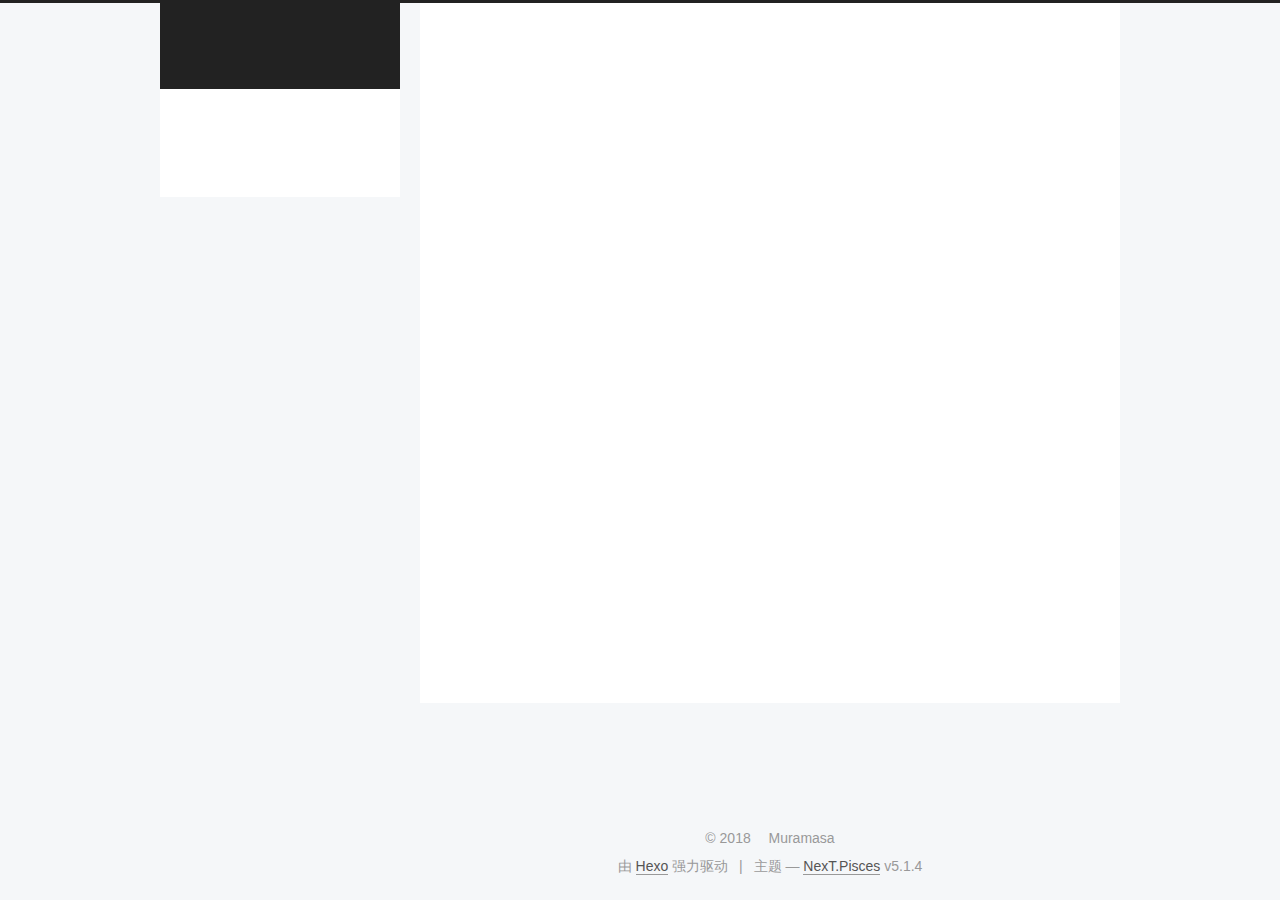
==== archives/index.html @ a4826cfc "Site updated: 2018-02-18 14:49:46" ====
<!DOCTYPE html>



  


<html class="theme-next pisces use-motion" lang="zh-Hans">
<head>
  <meta charset="UTF-8"/>
<meta http-equiv="X-UA-Compatible" content="IE=edge" />
<meta name="viewport" content="width=device-width, initial-scale=1, maximum-scale=1"/>
<meta name="theme-color" content="#222">









<meta http-equiv="Cache-Control" content="no-transform" />
<meta http-equiv="Cache-Control" content="no-siteapp" />
















  
  
  <link href="/lib/fancybox/source/jquery.fancybox.css?v=2.1.5" rel="stylesheet" type="text/css" />







<link href="/lib/font-awesome/css/font-awesome.min.css?v=4.6.2" rel="stylesheet" type="text/css" />

<link href="/css/main.css?v=5.1.4" rel="stylesheet" type="text/css" />


  <link rel="apple-touch-icon" sizes="180x180" href="/images/apple-touch-icon-next.png?v=5.1.4">


  <link rel="icon" type="image/png" sizes="32x32" href="/images/favicon-32x32-next.png?v=5.1.4">


  <link rel="icon" type="image/png" sizes="16x16" href="/images/favicon-16x16-next.png?v=5.1.4">


  <link rel="mask-icon" href="/images/logo.svg?v=5.1.4" color="#222">





  <meta name="keywords" content="Hexo, NexT" />










<meta property="og:type" content="website">
<meta property="og:title" content="Roloop">
<meta property="og:url" content="http://yoursite.com/archives/index.html">
<meta property="og:site_name" content="Roloop">
<meta property="og:locale" content="zh-Hans">
<meta name="twitter:card" content="summary">
<meta name="twitter:title" content="Roloop">



<script type="text/javascript" id="hexo.configurations">
  var NexT = window.NexT || {};
  var CONFIG = {
    root: '/',
    scheme: 'Pisces',
    version: '5.1.4',
    sidebar: {"position":"left","display":"post","offset":12,"b2t":false,"scrollpercent":false,"onmobile":false},
    fancybox: true,
    tabs: true,
    motion: {"enable":true,"async":false,"transition":{"post_block":"fadeIn","post_header":"slideDownIn","post_body":"slideDownIn","coll_header":"slideLeftIn","sidebar":"slideUpIn"}},
    duoshuo: {
      userId: '0',
      author: '博主'
    },
    algolia: {
      applicationID: '',
      apiKey: '',
      indexName: '',
      hits: {"per_page":10},
      labels: {"input_placeholder":"Search for Posts","hits_empty":"We didn't find any results for the search: ${query}","hits_stats":"${hits} results found in ${time} ms"}
    }
  };
</script>



  <link rel="canonical" href="http://yoursite.com/archives/"/>





  <title>归档 | Roloop</title>
  








</head>

<body itemscope itemtype="http://schema.org/WebPage" lang="zh-Hans">

  
  
    
  

  <div class="container sidebar-position-left page-archive">
    <div class="headband"></div>

    <header id="header" class="header" itemscope itemtype="http://schema.org/WPHeader">
      <div class="header-inner"><div class="site-brand-wrapper">
  <div class="site-meta ">
    

    <div class="custom-logo-site-title">
      <a href="/"  class="brand" rel="start">
        <span class="logo-line-before"><i></i></span>
        <span class="site-title">Roloop</span>
        <span class="logo-line-after"><i></i></span>
      </a>
    </div>
      
        <p class="site-subtitle"></p>
      
  </div>

  <div class="site-nav-toggle">
    <button>
      <span class="btn-bar"></span>
      <span class="btn-bar"></span>
      <span class="btn-bar"></span>
    </button>
  </div>
</div>

<nav class="site-nav">
  

  
    <ul id="menu" class="menu">
      
        
        <li class="menu-item menu-item-home">
          <a href="/" rel="section">
            
              <i class="menu-item-icon fa fa-fw fa-home"></i> <br />
            
            首页
          </a>
        </li>
      
        
        <li class="menu-item menu-item-archives">
          <a href="/archives/" rel="section">
            
              <i class="menu-item-icon fa fa-fw fa-archive"></i> <br />
            
            归档
          </a>
        </li>
      

      
    </ul>
  

  
</nav>



 </div>
    </header>

    <main id="main" class="main">
      <div class="main-inner">
        <div class="content-wrap">
          <div id="content" class="content">
            

  
  
  
  <div class="post-block archive">
    <div id="posts" class="posts-collapse">
      <span class="archive-move-on"></span>

      <span class="archive-page-counter">
        
        
        
          
        
        嗯..! 目前共计 1 篇日志。 继续努力。
      </span>

      

        
        
        

        
          
          <div class="collection-title">
            <h1 class="archive-year" id="archive-year-2018">2018</h1>
          </div>
        
        

        

  <article class="post post-type-normal" itemscope itemtype="http://schema.org/Article">
    <header class="post-header">

      <h2 class="post-title">
        
            <a class="post-title-link" href="/2018/02/18/hello-world/" itemprop="url">
              
                <span itemprop="name">Hello World</span>
              
            </a>
        
      </h2>

      <div class="post-meta">
        <time class="post-time" itemprop="dateCreated"
              datetime="2018-02-18T13:09:53+08:00"
              content="2018-02-18" >
          02-18
        </time>
      </div>

    </header>
  </article>



      

    </div>
  </div>
  
  
  

  



          </div>
          


          

        </div>
        
          
  
  <div class="sidebar-toggle">
    <div class="sidebar-toggle-line-wrap">
      <span class="sidebar-toggle-line sidebar-toggle-line-first"></span>
      <span class="sidebar-toggle-line sidebar-toggle-line-middle"></span>
      <span class="sidebar-toggle-line sidebar-toggle-line-last"></span>
    </div>
  </div>

  <aside id="sidebar" class="sidebar">
    
    <div class="sidebar-inner">

      

      

      <section class="site-overview-wrap sidebar-panel sidebar-panel-active">
        <div class="site-overview">
          <div class="site-author motion-element" itemprop="author" itemscope itemtype="http://schema.org/Person">
            
              <p class="site-author-name" itemprop="name">Muramasa</p>
              <p class="site-description motion-element" itemprop="description"></p>
          </div>

          <nav class="site-state motion-element">

            
              <div class="site-state-item site-state-posts">
              
                <a href="/archives/">
              
                  <span class="site-state-item-count">1</span>
                  <span class="site-state-item-name">日志</span>
                </a>
              </div>
            

            

            

          </nav>

          

          

          
          

          
          

          

        </div>
      </section>

      

      

    </div>
  </aside>


        
      </div>
    </main>

    <footer id="footer" class="footer">
      <div class="footer-inner">
        <div class="copyright">&copy; <span itemprop="copyrightYear">2018</span>
  <span class="with-love">
    <i class="fa fa-user"></i>
  </span>
  <span class="author" itemprop="copyrightHolder">Muramasa</span>

  
</div>


  <div class="powered-by">由 <a class="theme-link" target="_blank" href="https://hexo.io">Hexo</a> 强力驱动</div>



  <span class="post-meta-divider">|</span>



  <div class="theme-info">主题 &mdash; <a class="theme-link" target="_blank" href="https://github.com/iissnan/hexo-theme-next">NexT.Pisces</a> v5.1.4</div>




        







        
      </div>
    </footer>

    
      <div class="back-to-top">
        <i class="fa fa-arrow-up"></i>
        
      </div>
    

    

  </div>

  

<script type="text/javascript">
  if (Object.prototype.toString.call(window.Promise) !== '[object Function]') {
    window.Promise = null;
  }
</script>









  












  
  
    <script type="text/javascript" src="/lib/jquery/index.js?v=2.1.3"></script>
  

  
  
    <script type="text/javascript" src="/lib/fastclick/lib/fastclick.min.js?v=1.0.6"></script>
  

  
  
    <script type="text/javascript" src="/lib/jquery_lazyload/jquery.lazyload.js?v=1.9.7"></script>
  

  
  
    <script type="text/javascript" src="/lib/velocity/velocity.min.js?v=1.2.1"></script>
  

  
  
    <script type="text/javascript" src="/lib/velocity/velocity.ui.min.js?v=1.2.1"></script>
  

  
  
    <script type="text/javascript" src="/lib/fancybox/source/jquery.fancybox.pack.js?v=2.1.5"></script>
  


  


  <script type="text/javascript" src="/js/src/utils.js?v=5.1.4"></script>

  <script type="text/javascript" src="/js/src/motion.js?v=5.1.4"></script>



  
  


  <script type="text/javascript" src="/js/src/affix.js?v=5.1.4"></script>

  <script type="text/javascript" src="/js/src/schemes/pisces.js?v=5.1.4"></script>



  

  


  <script type="text/javascript" src="/js/src/bootstrap.js?v=5.1.4"></script>



  


  




	





  





  












  





  

  

  

  
  

  

  

  

</body>
</html>
---- css/main.css ----
/* normalize.css v3.0.2 | MIT License | git.io/normalize */
html {
  font-family: sans-serif; /* 1 */
  -ms-text-size-adjust: 100%; /* 2 */
  -webkit-text-size-adjust: 100%; /* 2 */
}
body {
  margin: 0;
}
article,
aside,
details,
figcaption,
figure,
footer,
header,
hgroup,
main,
menu,
nav,
section,
summary {
  display: block;
}
audio,
canvas,
progress,
video {
  display: inline-block; /* 1 */
  vertical-align: baseline; /* 2 */
}
audio:not([controls]) {
  display: none;
  height: 0;
}
[hidden],
template {
  display: none;
}
a {
  background-color: transparent;
}
a:active,
a:hover {
  outline: 0;
}
abbr[title] {
  border-bottom: 1px dotted;
}
b,
strong {
  font-weight: bold;
}
dfn {
  font-style: italic;
}
h1 {
  font-size: 2em;
  margin: 0.67em 0;
}
mark {
  background: #ff0;
  color: #000;
}
small {
  font-size: 80%;
}
sub,
sup {
  font-size: 75%;
  line-height: 0;
  position: relative;
  vertical-align: baseline;
}
sup {
  top: -0.5em;
}
sub {
  bottom: -0.25em;
}
img {
  border: 0;
}
svg:not(:root) {
  overflow: hidden;
}
figure {
  margin: 1em 40px;
}
hr {
  -moz-box-sizing: content-box;
  box-sizing: content-box;
  height: 0;
}
pre {
  overflow: auto;
}
code,
kbd,
pre,
samp {
  font-family: monospace, monospace;
  font-size: 1em;
}
button,
input,
optgroup,
select,
textarea {
  color: inherit; /* 1 */
  font: inherit; /* 2 */
  margin: 0; /* 3 */
}
button {
  overflow: visible;
}
button,
select {
  text-transform: none;
}
button,
html input[type="button"],
input[type="reset"],
input[type="submit"] {
  -webkit-appearance: button; /* 2 */
  cursor: pointer; /* 3 */
}
button[disabled],
html input[disabled] {
  cursor: default;
}
button::-moz-focus-inner,
input::-moz-focus-inner {
  border: 0;
  padding: 0;
}
input {
  line-height: normal;
}
input[type="checkbox"],
input[type="radio"] {
  box-sizing: border-box; /* 1 */
  padding: 0; /* 2 */
}
input[type="number"]::-webkit-inner-spin-button,
input[type="number"]::-webkit-outer-spin-button {
  height: auto;
}
input[type="search"] {
  -webkit-appearance: textfield; /* 1 */
  -moz-box-sizing: content-box;
  -webkit-box-sizing: content-box; /* 2 */
  box-sizing: content-box;
}
input[type="search"]::-webkit-search-cancel-button,
input[type="search"]::-webkit-search-decoration {
  -webkit-appearance: none;
}
fieldset {
  border: 1px solid #c0c0c0;
  margin: 0 2px;
  padding: 0.35em 0.625em 0.75em;
}
legend {
  border: 0; /* 1 */
  padding: 0; /* 2 */
}
textarea {
  overflow: auto;
}
optgroup {
  font-weight: bold;
}
table {
  border-collapse: collapse;
  border-spacing: 0;
}
td,
th {
  padding: 0;
}
::selection {
  background: #262a30;
  color: #fff;
}
body {
  position: relative;
  font-family: 'Lato', "PingFang SC", "Microsoft YaHei", sans-serif;
  font-size: 14px;
  line-height: 2;
  color: #555;
  background: #f5f7f9;
}
@media (max-width: 767px) {
  body {
    padding-right: 0 !important;
  }
}
@media (min-width: 768px) and (max-width: 991px) {
  body {
    padding-right: 0 !important;
  }
}
@media (min-width: 1600px) {
  body {
    font-size: 16px;
  }
}
h1,
h2,
h3,
h4,
h5,
h6 {
  margin: 0;
  padding: 0;
  font-weight: bold;
  line-height: 1.5;
  font-family: 'Lato', "PingFang SC", "Microsoft YaHei", sans-serif;
}
h2,
h3,
h4,
h5,
h6 {
  margin: 20px 0 15px;
}
h1 {
  font-size: 22px;
}
@media (max-width: 767px) {
  h1 {
    font-size: 18px;
  }
}
h2 {
  font-size: 20px;
}
@media (max-width: 767px) {
  h2 {
    font-size: 16px;
  }
}
h3 {
  font-size: 18px;
}
@media (max-width: 767px) {
  h3 {
    font-size: 14px;
  }
}
h4 {
  font-size: 16px;
}
@media (max-width: 767px) {
  h4 {
    font-size: 12px;
  }
}
h5 {
  font-size: 14px;
}
@media (max-width: 767px) {
  h5 {
    font-size: 10px;
  }
}
h6 {
  font-size: 12px;
}
@media (max-width: 767px) {
  h6 {
    font-size: 8px;
  }
}
p {
  margin: 0 0 20px 0;
}
a {
  color: #555;
  text-decoration: none;
  outline: none;
  border-bottom: 1px solid #999;
  word-wrap: break-word;
}
a:hover {
  color: #222;
  border-bottom-color: #222;
}
blockquote {
  margin: 0;
  padding: 0;
}
img {
  display: block;
  margin: auto;
  max-width: 100%;
  height: auto;
}
hr {
  margin: 40px 0;
  height: 3px;
  border: none;
  background-color: #ddd;
  background-image: repeating-linear-gradient(-45deg, #fff, #fff 4px, transparent 4px, transparent 8px);
}
blockquote {
  padding: 0 15px;
  color: #666;
  border-left: 4px solid #ddd;
}
blockquote cite::before {
  content: "-";
  padding: 0 5px;
}
dt {
  font-weight: 700;
}
dd {
  margin: 0;
  padding: 0;
}
kbd {
  border: 1px solid #ccc;
  border-radius: 0.2em;
  box-shadow: 0.1em 0.1em 0.2em rgba(0,0,0,0.1);
  background-color: #f9f9f9;
  font-family: inherit;
  background-image: -webkit-linear-gradient(top, #eee, #fff, #eee);
  padding: 0.1em 0.3em;
  white-space: nowrap;
}
.text-left {
  text-align: left;
}
.text-center {
  text-align: center;
}
.text-right {
  text-align: right;
}
.text-justify {
  text-align: justify;
}
.text-nowrap {
  white-space: nowrap;
}
.text-lowercase {
  text-transform: lowercase;
}
.text-uppercase {
  text-transform: uppercase;
}
.text-capitalize {
  text-transform: capitalize;
}
.center-block {
  display: block;
  margin-left: auto;
  margin-right: auto;
}
.clearfix:before,
.clearfix:after {
  content: " ";
  display: table;
}
.clearfix:after {
  clear: both;
}
.pullquote {
  width: 45%;
}
.pullquote.left {
  float: left;
  margin-left: 5px;
  margin-right: 10px;
}
.pullquote.right {
  float: right;
  margin-left: 10px;
  margin-right: 5px;
}
.affix.affix.affix {
  position: fixed;
}
.translation {
  margin-top: -20px;
  font-size: 14px;
  color: #999;
}
.scrollbar-measure {
  width: 100px;
  height: 100px;
  overflow: scroll;
  position: absolute;
  top: -9999px;
}
.use-motion .motion-element {
  opacity: 0;
}
table {
  margin: 20px 0;
  width: 100%;
  border-collapse: collapse;
  border-spacing: 0;
  border: 1px solid #ddd;
  font-size: 14px;
  table-layout: fixed;
  word-wrap: break-all;
}
table>tbody>tr:nth-of-type(odd) {
  background-color: #f9f9f9;
}
table>tbody>tr:hover {
  background-color: #f5f5f5;
}
caption,
th,
td {
  padding: 8px;
  text-align: left;
  vertical-align: middle;
  font-weight: normal;
}
th,
td {
  border-bottom: 3px solid #ddd;
  border-right: 1px solid #eee;
}
th {
  padding-bottom: 10px;
  font-weight: 700;
}
td {
  border-bottom-width: 1px;
}
html,
body {
  height: 100%;
}
.container {
  position: relative;
  min-height: 100%;
}
.header-inner {
  margin: 0 auto;
  padding: 100px 0 70px;
  width: 700px;
}
@media (min-width: 1600px) {
  .container .header-inner {
    width: 900px;
  }
}
.main {
  padding-bottom: 150px;
}
.main-inner {
  margin: 0 auto;
  width: 700px;
}
@media (min-width: 1600px) {
  .container .main-inner {
    width: 900px;
  }
}
.footer {
  position: absolute;
  left: 0;
  bottom: 0;
  width: 100%;
  min-height: 50px;
}
.footer-inner {
  box-sizing: border-box;
  margin: 20px auto;
  width: 700px;
}
@media (min-width: 1600px) {
  .container .footer-inner {
    width: 900px;
  }
}
pre,
.highlight {
  overflow: auto;
  margin: 20px 0;
  padding: 0;
  font-size: 13px;
  color: #4d4d4c;
  background: #f7f7f7;
  line-height: 1.6;
}
pre,
code {
  font-family: consolas, Menlo, "PingFang SC", "Microsoft YaHei", monospace;
}
code {
  padding: 2px 4px;
  word-wrap: break-word;
  color: #555;
  background: #eee;
  border-radius: 3px;
  font-size: 13px;
}
pre {
  padding: 10px;
}
pre code {
  padding: 0;
  color: #4d4d4c;
  background: none;
  text-shadow: none;
}
.highlight {
  border-radius: 1px;
}
.highlight pre {
  border: none;
  margin: 0;
  padding: 10px 0;
}
.highlight table {
  margin: 0;
  width: auto;
  border: none;
}
.highlight td {
  border: none;
  padding: 0;
}
.highlight figcaption {
  font-size: 1em;
  color: #4d4d4c;
  line-height: 1em;
  margin-bottom: 1em;
}
.highlight figcaption:before,
.highlight figcaption:after {
  content: " ";
  display: table;
}
.highlight figcaption:after {
  clear: both;
}
.highlight figcaption a {
  float: right;
  color: #4d4d4c;
}
.highlight figcaption a:hover {
  border-bottom-color: #4d4d4c;
}
.highlight .gutter pre {
  padding-left: 10px;
  padding-right: 10px;
  color: #869194;
  text-align: right;
  background-color: #eff2f3;
}
.highlight .code pre {
  width: 100%;
  padding-left: 10px;
  padding-right: 10px;
  background-color: #f7f7f7;
}
.highlight .line {
  height: 20px;
}
.gutter {
  -webkit-user-select: none;
  -moz-user-select: none;
  -ms-user-select: none;
  user-select: none;
}
.gist table {
  width: auto;
}
.gist table td {
  border: none;
}
pre .deletion {
  background: #fdd;
}
pre .addition {
  background: #dfd;
}
pre .meta {
  color: #8959a8;
}
pre .comment {
  color: #8e908c;
}
pre .variable,
pre .attribute,
pre .tag,
pre .regexp,
pre .ruby .constant,
pre .xml .tag .title,
pre .xml .pi,
pre .xml .doctype,
pre .html .doctype,
pre .css .id,
pre .css .class,
pre .css .pseudo {
  color: #c82829;
}
pre .number,
pre .preprocessor,
pre .built_in,
pre .literal,
pre .params,
pre .constant,
pre .command {
  color: #f5871f;
}
pre .ruby .class .title,
pre .css .rules .attribute,
pre .string,
pre .value,
pre .inheritance,
pre .header,
pre .ruby .symbol,
pre .xml .cdata,
pre .special,
pre .number,
pre .formula {
  color: #718c00;
}
pre .title,
pre .css .hexcolor {
  color: #3e999f;
}
pre .function,
pre .python .decorator,
pre .python .title,
pre .ruby .function .title,
pre .ruby .title .keyword,
pre .perl .sub,
pre .javascript .title,
pre .coffeescript .title {
  color: #4271ae;
}
pre .keyword,
pre .javascript .function {
  color: #8959a8;
}
.full-image.full-image.full-image.full-image {
  border: none;
  max-width: 100%;
  width: auto;
  margin: 20px auto 25px;
}
@media (min-width: 992px) {
  .full-image.full-image.full-image.full-image {
    max-width: none;
    width: 118%;
    margin: 0 -9%;
  }
}
.blockquote-center,
.page-home .post-type-quote blockquote,
.page-post-detail .post-type-quote blockquote {
  position: relative;
  margin: 40px 0;
  padding: 0;
  border-left: none;
  text-align: center;
}
.blockquote-center::before,
.page-home .post-type-quote blockquote::before,
.page-post-detail .post-type-quote blockquote::before,
.blockquote-center::after,
.page-home .post-type-quote blockquote::after,
.page-post-detail .post-type-quote blockquote::after {
  position: absolute;
  content: ' ';
  display: block;
  width: 100%;
  height: 24px;
  opacity: 0.2;
  background-repeat: no-repeat;
  background-position: 0 -6px;
  background-size: 22px 22px;
}
.blockquote-center::before,
.page-home .post-type-quote blockquote::before,
.page-post-detail .post-type-quote blockquote::before {
  top: -20px;
  background-image: url("../images/quote-l.svg");
  border-top: 1px solid #ccc;
}
.blockquote-center::after,
.page-home .post-type-quote blockquote::after,
.page-post-detail .post-type-quote blockquote::after {
  bottom: -20px;
  background-image: url("../images/quote-r.svg");
  border-bottom: 1px solid #ccc;
  background-position: 100% 8px;
}
.blockquote-center p,
.page-home .post-type-quote blockquote p,
.page-post-detail .post-type-quote blockquote p,
.blockquote-center div,
.page-home .post-type-quote blockquote div,
.page-post-detail .post-type-quote blockquote div {
  text-align: center;
}
.post .post-body .group-picture img {
  box-sizing: border-box;
  padding: 0 3px;
  border: none;
}
.post .group-picture-row {
  overflow: hidden;
  margin-top: 6px;
}
.post .group-picture-row:first-child {
  margin-top: 0;
}
.post .group-picture-column {
  float: left;
}
.page-post-detail .post-body .group-picture-column {
  float: none;
  margin-top: 10px;
  width: auto !important;
}
.page-post-detail .post-body .group-picture-column img {
  margin: 0 auto;
}
.page-archive .group-picture-container {
  overflow: hidden;
}
.page-archive .group-picture-row {
  float: left;
}
.page-archive .group-picture-row:first-child {
  margin-top: 6px;
}
.page-archive .group-picture-column {
  max-width: 150px;
  max-height: 150px;
}
.post-body .note {
  position: relative;
  padding: 15px;
  margin-bottom: 20px;
  border: 1px solid #eee;
  border-left-width: 5px;
  border-radius: 3px;
}
.post-body .note h2,
.post-body .note h3,
.post-body .note h4,
.post-body .note h5,
.post-body .note h6 {
  margin-top: 0;
  margin-bottom: 0;
  border-bottom: initial;
  padding-top: 0 !important;
}
.post-body .note p:first-child,
.post-body .note ul:first-child,
.post-body .note ol:first-child,
.post-body .note table:first-child,
.post-body .note pre:first-child,
.post-body .note blockquote:first-child {
  margin-top: 0;
}
.post-body .note p:last-child,
.post-body .note ul:last-child,
.post-body .note ol:last-child,
.post-body .note table:last-child,
.post-body .note pre:last-child,
.post-body .note blockquote:last-child {
  margin-bottom: 0;
}
.post-body .note.default {
  border-left-color: #777;
}
.post-body .note.default h2,
.post-body .note.default h3,
.post-body .note.default h4,
.post-body .note.default h5,
.post-body .note.default h6 {
  color: #777;
}
.post-body .note.primary {
  border-left-color: #6f42c1;
}
.post-body .note.primary h2,
.post-body .note.primary h3,
.post-body .note.primary h4,
.post-body .note.primary h5,
.post-body .note.primary h6 {
  color: #6f42c1;
}
.post-body .note.info {
  border-left-color: #428bca;
}
.post-body .note.info h2,
.post-body .note.info h3,
.post-body .note.info h4,
.post-body .note.info h5,
.post-body .note.info h6 {
  color: #428bca;
}
.post-body .note.success {
  border-left-color: #5cb85c;
}
.post-body .note.success h2,
.post-body .note.success h3,
.post-body .note.success h4,
.post-body .note.success h5,
.post-body .note.success h6 {
  color: #5cb85c;
}
.post-body .note.warning {
  border-left-color: #f0ad4e;
}
.post-body .note.warning h2,
.post-body .note.warning h3,
.post-body .note.warning h4,
.post-body .note.warning h5,
.post-body .note.warning h6 {
  color: #f0ad4e;
}
.post-body .note.danger {
  border-left-color: #d9534f;
}
.post-body .note.danger h2,
.post-body .note.danger h3,
.post-body .note.danger h4,
.post-body .note.danger h5,
.post-body .note.danger h6 {
  color: #d9534f;
}
.post-body .label {
  display: inline;
  padding: 0 2px;
  white-space: nowrap;
}
.post-body .label.default {
  background-color: #f0f0f0;
}
.post-body .label.primary {
  background-color: #efe6f7;
}
.post-body .label.info {
  background-color: #e5f2f8;
}
.post-body .label.success {
  background-color: #e7f4e9;
}
.post-body .label.warning {
  background-color: #fcf6e1;
}
.post-body .label.danger {
  background-color: #fae8eb;
}
.post-body .tabs {
  position: relative;
  display: block;
  margin-bottom: 20px;
  padding-top: 10px;
}
.post-body .tabs ul.nav-tabs {
  margin: 0;
  padding: 0;
  display: flex;
  margin-bottom: -1px;
}
@media (max-width: 413px) {
  .post-body .tabs ul.nav-tabs {
    display: block;
    margin-bottom: 5px;
  }
}
.post-body .tabs ul.nav-tabs li.tab {
  list-style-type: none !important;
  margin: 0 0.25em 0 0;
  border-top: 3px solid transparent;
  border-left: 1px solid transparent;
  border-right: 1px solid transparent;
}
@media (max-width: 413px) {
  .post-body .tabs ul.nav-tabs li.tab {
    margin: initial;
    border-top: 1px solid transparent;
    border-left: 3px solid transparent;
    border-right: 1px solid transparent;
    border-bottom: 1px solid transparent;
  }
}
.post-body .tabs ul.nav-tabs li.tab a {
  outline: 0;
  border-bottom: initial;
  display: block;
  line-height: 1.8em;
  padding: 0.25em 0.75em;
  transition-duration: 0.2s;
  transition-timing-function: ease-out;
  transition-delay: 0s;
}
.post-body .tabs ul.nav-tabs li.tab a i {
  width: 1.285714285714286em;
}
.post-body .tabs ul.nav-tabs li.tab.active {
  border-top: 3px solid #fc6423;
  border-left: 1px solid #ddd;
  border-right: 1px solid #ddd;
  background-color: #fff;
}
@media (max-width: 413px) {
  .post-body .tabs ul.nav-tabs li.tab.active {
    border-top: 1px solid #ddd;
    border-left: 3px solid #fc6423;
    border-right: 1px solid #ddd;
    border-bottom: 1px solid #ddd;
  }
}
.post-body .tabs ul.nav-tabs li.tab.active a {
  cursor: default;
  color: #555;
}
.post-body .tabs .tab-content {
  background-color: #fff;
}
.post-body .tabs .tab-content .tab-pane {
  border: 1px solid #ddd;
  padding: 20px 20px 0 20px;
}
.post-body .tabs .tab-content .tab-pane:not(.active) {
  display: none !important;
}
.post-body .tabs .tab-content .tab-pane.active {
  display: block !important;
}
.btn {
  display: inline-block;
  padding: 0 20px;
  font-size: 14px;
  color: #555;
  background: #fff;
  border: 2px solid #555;
  text-decoration: none;
  border-radius: 2px;
  transition-property: background-color;
  transition-duration: 0.2s;
  transition-timing-function: ease-in-out;
  transition-delay: 0s;
  line-height: 2;
}
.btn:hover {
  border-color: #222;
  color: #fff;
  background: #222;
}
.btn +.btn {
  margin: 0 0 8px 8px;
}
.btn .fa-fw {
  width: 1.285714285714286em;
  text-align: left;
}
.btn-bar {
  display: block;
  width: 22px;
  height: 2px;
  background: #555;
  border-radius: 1px;
}
.btn-bar+.btn-bar {
  margin-top: 4px;
}
.pagination {
  margin: 120px 0 40px;
  text-align: center;
  border-top: 1px solid #eee;
}
.page-number-basic,
.pagination .prev,
.pagination .next,
.pagination .page-number,
.pagination .space {
  display: inline-block;
  position: relative;
  top: -1px;
  margin: 0 10px;
  padding: 0 11px;
}
@media (max-width: 767px) {
  .page-number-basic,
  .pagination .prev,
  .pagination .next,
  .pagination .page-number,
  .pagination .space {
    margin: 0 5px;
  }
}
.pagination .prev,
.pagination .next,
.pagination .page-number {
  border-bottom: 0;
  border-top: 1px solid #eee;
  transition-property: border-color;
  transition-duration: 0.2s;
  transition-timing-function: ease-in-out;
  transition-delay: 0s;
}
.pagination .prev:hover,
.pagination .next:hover,
.pagination .page-number:hover {
  border-top-color: #222;
}
.pagination .space {
  padding: 0;
  margin: 0;
}
.pagination .prev {
  margin-left: 0;
}
.pagination .next {
  margin-right: 0;
}
.pagination .page-number.current {
  color: #fff;
  background: #ccc;
  border-top-color: #ccc;
}
@media (max-width: 767px) {
  .pagination {
    border-top: none;
  }
  .pagination .prev,
  .pagination .next,
  .pagination .page-number {
    margin-bottom: 10px;
    border-top: 0;
    border-bottom: 1px solid #eee;
    padding: 0 10px;
  }
  .pagination .prev:hover,
  .pagination .next:hover,
  .pagination .page-number:hover {
    border-bottom-color: #222;
  }
}
.comments {
  margin: 60px 20px 0;
}
.tag-cloud {
  text-align: center;
}
.tag-cloud a {
  display: inline-block;
  margin: 10px;
}
.back-to-top {
  box-sizing: border-box;
  position: fixed;
  bottom: -100px;
  right: 30px;
  z-index: 1050;
  padding: 0 6px;
  width: 24px;
  background: #222;
  font-size: 12px;
  opacity: 0.6;
  color: #fff;
  cursor: pointer;
  text-align: center;
  -webkit-transform: translateZ(0);
  transition-property: bottom;
  transition-duration: 0.2s;
  transition-timing-function: ease-in-out;
  transition-delay: 0s;
}
@media (min-width: 768px) and (max-width: 991px) {
  .back-to-top {
    display: none !important;
  }
}
@media (max-width: 767px) {
  .back-to-top {
    display: none !important;
  }
}
.back-to-top.back-to-top-on {
  bottom: 30px;
}
.header {
  background: transparent;
}
.header-inner {
  position: relative;
}
.headband {
  height: 3px;
  background: #222;
}
.site-meta {
  margin: 0;
  text-align: center;
}
@media (max-width: 767px) {
  .site-meta {
    text-align: center;
  }
}
.brand {
  position: relative;
  display: inline-block;
  padding: 0 40px;
  color: #fff;
  background: #222;
  border-bottom: none;
}
.brand:hover {
  color: #fff;
}
.logo {
  display: inline-block;
  margin-right: 5px;
  line-height: 36px;
  vertical-align: top;
}
.site-title {
  display: inline-block;
  vertical-align: top;
  line-height: 36px;
  font-size: 20px;
  font-weight: normal;
  font-family: 'Lato', "PingFang SC", "Microsoft YaHei", sans-serif;
}
.site-subtitle {
  margin-top: 10px;
  font-size: 13px;
  color: #ddd;
}
.use-motion .brand {
  opacity: 0;
}
.use-motion .logo,
.use-motion .site-title,
.use-motion .site-subtitle {
  opacity: 0;
  position: relative;
  top: -10px;
}
.site-nav-toggle {
  display: none;
  position: absolute;
  top: 10px;
  left: 10px;
}
@media (max-width: 767px) {
  .site-nav-toggle {
    display: block;
  }
}
.site-nav-toggle button {
  margin-top: 2px;
  padding: 9px 10px;
  background: transparent;
  border: none;
}
@media (max-width: 767px) {
  .site-nav {
    display: none;
    margin: 0 -10px;
    padding: 0 10px;
    clear: both;
    border-top: 1px solid #ddd;
  }
}
@media (min-width: 768px) and (max-width: 991px) {
  .site-nav {
    display: block !important;
  }
}
@media (min-width: 992px) {
  .site-nav {
    display: block !important;
  }
}
.menu {
  margin-top: 20px;
  padding-left: 0;
  text-align: center;
}
.menu .menu-item {
  display: inline-block;
  margin: 0 10px;
  list-style: none;
}
@media screen and (max-width: 767px) {
  .menu .menu-item {
    margin-top: 10px;
  }
}
.menu .menu-item a {
  display: block;
  font-size: 13px;
  line-height: inherit;
  border-bottom: 1px solid transparent;
  transition-property: border-color;
  transition-duration: 0.2s;
  transition-timing-function: ease-in-out;
  transition-delay: 0s;
}
.menu .menu-item a:hover,
.menu-item-active a {
  border-bottom-color: #222;
}
.menu .menu-item .fa {
  margin-right: 5px;
}
.use-motion .menu-item {
  opacity: 0;
}
.post-body {
  font-family: 'Lato', "PingFang SC", "Microsoft YaHei", sans-serif;
}
@media (max-width: 767px) {
  .post-body {
    word-break: break-word;
  }
}
.post-body .fancybox img {
  display: block !important;
  margin: 0 auto;
  cursor: pointer;
  cursor: zoom-in;
  cursor: -webkit-zoom-in;
}
.post-body .image-caption,
.post-body .figure .caption {
  margin: -20px auto 15px;
  text-align: center;
  font-size: 14px;
  color: #999;
  font-weight: bold;
  line-height: 1;
}
.post-sticky-flag {
  display: inline-block;
  font-size: 16px;
  -ms-transform: rotate(30deg);
  -webkit-transform: rotate(30deg);
  -moz-transform: rotate(30deg);
  -ms-transform: rotate(30deg);
  -o-transform: rotate(30deg);
  transform: rotate(30deg);
}
.use-motion .post-block,
.use-motion .pagination,
.use-motion .comments {
  opacity: 0;
}
.use-motion .post-header {
  opacity: 0;
}
.use-motion .post-body {
  opacity: 0;
}
.use-motion .collection-title {
  opacity: 0;
}
.posts-expand {
  padding-top: 40px;
}
@media (max-width: 767px) {
  .posts-expand {
    margin: 0 20px;
  }
  .post-body pre .gutter pre {
    padding-right: 10px;
  }
  .post-body .highlight {
    margin-left: 0px;
    margin-right: 0px;
    padding: 0;
  }
  .post-body .highlight .gutter pre {
    padding-right: 10px;
  }
}
@media (min-width: 992px) {
  .posts-expand .post-body {
    text-align: justify;
  }
}
.posts-expand .post-body h2,
.posts-expand .post-body h3,
.posts-expand .post-body h4,
.posts-expand .post-body h5,
.posts-expand .post-body h6 {
  padding-top: 10px;
}
.posts-expand .post-body h2 .header-anchor,
.posts-expand .post-body h3 .header-anchor,
.posts-expand .post-body h4 .header-anchor,
.posts-expand .post-body h5 .header-anchor,
.posts-expand .post-body h6 .header-anchor {
  float: right;
  margin-left: 10px;
  color: #ccc;
  border-bottom-style: none;
  visibility: hidden;
}
.posts-expand .post-body h2 .header-anchor:hover,
.posts-expand .post-body h3 .header-anchor:hover,
.posts-expand .post-body h4 .header-anchor:hover,
.posts-expand .post-body h5 .header-anchor:hover,
.posts-expand .post-body h6 .header-anchor:hover {
  color: inherit;
}
.posts-expand .post-body h2:hover .header-anchor,
.posts-expand .post-body h3:hover .header-anchor,
.posts-expand .post-body h4:hover .header-anchor,
.posts-expand .post-body h5:hover .header-anchor,
.posts-expand .post-body h6:hover .header-anchor {
  visibility: visible;
}
.posts-expand .post-body ul li {
  list-style: circle;
}
.posts-expand .post-body img {
  box-sizing: border-box;
  margin: auto;
  padding: 3px;
  border: 1px solid #ddd;
}
.posts-expand .post-body .fancybox img {
  margin: 0 auto 25px;
}
@media (max-width: 767px) {
  .posts-collapse {
    margin: 0 20px;
  }
  .posts-collapse .post-title,
  .posts-collapse .post-meta {
    display: block;
    width: auto;
    text-align: left;
  }
}
.posts-collapse {
  position: relative;
  z-index: 1010;
  margin-left: 55px;
}
.posts-collapse::after {
  content: " ";
  position: absolute;
  top: 20px;
  left: 0;
  margin-left: -2px;
  width: 4px;
  height: 100%;
  background: #f5f5f5;
  z-index: -1;
}
@media (max-width: 767px) {
  .posts-collapse {
    margin: 0 20px;
  }
}
.posts-collapse .collection-title {
  position: relative;
  margin: 60px 0;
}
.posts-collapse .collection-title h1,
.posts-collapse .collection-title h2 {
  margin-left: 20px;
}
.posts-collapse .collection-title small {
  color: #bbb;
  margin-left: 5px;
}
.posts-collapse .collection-title::before {
  content: " ";
  position: absolute;
  left: 0;
  top: 50%;
  margin-left: -4px;
  margin-top: -4px;
  width: 8px;
  height: 8px;
  background: #bbb;
  border-radius: 50%;
}
.posts-collapse .post {
  margin: 30px 0;
}
.posts-collapse .post-header {
  position: relative;
  transition-duration: 0.2s;
  transition-timing-function: ease-in-out;
  transition-delay: 0s;
  transition-property: border;
  border-bottom: 1px dashed #ccc;
}
.posts-collapse .post-header::before {
  content: " ";
  position: absolute;
  left: 0;
  top: 12px;
  width: 6px;
  height: 6px;
  margin-left: -4px;
  background: #bbb;
  border-radius: 50%;
  border: 1px solid #fff;
  transition-duration: 0.2s;
  transition-timing-function: ease-in-out;
  transition-delay: 0s;
  transition-property: background;
}
.posts-collapse .post-header:hover {
  border-bottom-color: #666;
}
.posts-collapse .post-header:hover::before {
  background: #222;
}
.posts-collapse .post-meta {
  position: absolute;
  font-size: 12px;
  left: 20px;
  top: 5px;
}
.posts-collapse .post-comments-count {
  display: none;
}
.posts-collapse .post-title {
  margin-left: 60px;
  font-size: 16px;
  font-weight: normal;
  line-height: inherit;
}
.posts-collapse .post-title::after {
  margin-left: 3px;
  opacity: 0.6;
}
.posts-collapse .post-title a {
  color: #666;
  border-bottom: none;
}
.page-home .post-type-quote .post-header,
.page-post-detail .post-type-quote .post-header,
.page-home .post-type-quote .post-tags,
.page-post-detail .post-type-quote .post-tags {
  display: none;
}
.posts-expand .post-title {
  text-align: center;
  word-break: break-word;
  font-weight: 400;
}
.posts-expand .post-title-link {
  display: inline-block;
  position: relative;
  color: #555;
  border-bottom: none;
  line-height: 1.2;
  vertical-align: top;
}
.posts-expand .post-title-link::before {
  content: "";
  position: absolute;
  width: 100%;
  height: 2px;
  bottom: 0;
  left: 0;
  background-color: #000;
  visibility: hidden;
  -webkit-transform: scaleX(0);
  -moz-transform: scaleX(0);
  -ms-transform: scaleX(0);
  -o-transform: scaleX(0);
  transform: scaleX(0);
  transition-duration: 0.2s;
  transition-timing-function: ease-in-out;
  transition-delay: 0s;
}
.posts-expand .post-title-link:hover::before {
  visibility: visible;
  -webkit-transform: scaleX(1);
  -moz-transform: scaleX(1);
  -ms-transform: scaleX(1);
  -o-transform: scaleX(1);
  transform: scaleX(1);
}
.posts-expand .post-title-link .fa {
  font-size: 16px;
}
.posts-expand .post-meta {
  margin: 3px 0 60px 0;
  color: #999;
  font-family: 'Lato', "PingFang SC", "Microsoft YaHei", sans-serif;
  font-size: 12px;
  text-align: center;
}
.posts-expand .post-meta .post-category-list {
  display: inline-block;
  margin: 0;
  padding: 3px;
}
.posts-expand .post-meta .post-category-list-link {
  color: #999;
}
.posts-expand .post-meta .post-description {
  font-size: 14px;
  margin-top: 2px;
}
.post-meta-divider {
  margin: 0 0.5em;
}
.post-meta-item-icon {
  margin-right: 3px;
}
@media (min-width: 768px) and (max-width: 991px) {
  .post-meta-item-icon {
    display: inline-block;
  }
}
@media (max-width: 767px) {
  .post-meta-item-icon {
    display: inline-block;
  }
}
@media (min-width: 768px) and (max-width: 991px) {
  .post-meta-item-text {
    display: none;
  }
}
@media (max-width: 767px) {
  .post-meta-item-text {
    display: none;
  }
}
@media (max-width: 767px) {
  .posts-expand .post-comments-count {
    display: none;
  }
}
.post-button {
  margin-top: 40px;
}
.posts-expand .post-tags {
  margin-top: 40px;
  text-align: center;
}
.posts-expand .post-tags a {
  display: inline-block;
  margin-right: 10px;
  font-size: 13px;
}
.post-nav {
  display: table;
  margin-top: 15px;
  width: 100%;
  border-top: 1px solid #eee;
}
.post-nav-divider {
  display: table-cell;
  width: 10%;
}
.post-nav-item {
  display: table-cell;
  padding: 10px 0 0 0;
  width: 45%;
  vertical-align: top;
}
.post-nav-item a {
  position: relative;
  display: block;
  line-height: 25px;
  font-size: 14px;
  color: #555;
  border-bottom: none;
}
.post-nav-item a:hover {
  color: #222;
  border-bottom: none;
}
.post-nav-item a:active {
  top: 2px;
}
.post-nav-item .fa {
  position: absolute;
  top: 8px;
  left: 0;
  font-size: 12px;
}
.post-nav-next a {
  padding-left: 15px;
}
.post-nav-prev {
  text-align: right;
}
.post-nav-prev a {
  padding-right: 15px;
}
.post-nav-prev .fa {
  right: 0;
  left: auto;
}
.posts-expand .post-eof {
  display: block;
  margin: 80px auto 60px;
  width: 8%;
  height: 1px;
  background: #ccc;
  text-align: center;
}
.post:last-child .post-eof.post-eof.post-eof {
  display: none;
}
.post-gallery {
  display: table;
  table-layout: fixed;
  width: 100%;
  border-collapse: separate;
}
.post-gallery-row {
  display: table-row;
}
.post-gallery .post-gallery-img {
  display: table-cell;
  text-align: center;
  vertical-align: middle;
  border: none;
}
.post-gallery .post-gallery-img img {
  max-width: 100%;
  max-height: 100%;
  border: none;
}
.fancybox-close,
.fancybox-close:hover {
  border: none;
}
.rtl.post-body p,
.rtl.post-body a,
.rtl.post-body h1,
.rtl.post-body h2,
.rtl.post-body h3,
.rtl.post-body h4,
.rtl.post-body h5,
.rtl.post-body h6,
.rtl.post-body li,
.rtl.post-body ul,
.rtl.post-body ol {
  direction: rtl;
  font-family: UKIJ Ekran;
}
.rtl.post-title {
  font-family: UKIJ Ekran;
}
.sidebar {
  position: fixed;
  right: 0;
  top: 0;
  bottom: 0;
  width: 0;
  z-index: 1040;
  box-shadow: inset 0 2px 6px #000;
  background: #222;
  -webkit-transform: translateZ(0);
}
.sidebar a {
  color: #999;
  border-bottom-color: #555;
}
.sidebar a:hover {
  color: #eee;
}
@media (min-width: 768px) and (max-width: 991px) {
  .sidebar {
    display: none !important;
  }
}
@media (max-width: 767px) {
  .sidebar {
    display: none !important;
  }
}
.sidebar-inner {
  position: relative;
  padding: 20px 10px;
  color: #999;
  text-align: center;
}
.site-overview-wrap {
  overflow: hidden;
}
.site-overview {
  overflow-y: auto;
  overflow-x: hidden;
}
.sidebar-toggle {
  position: fixed;
  right: 30px;
  bottom: 45px;
  width: 14px;
  height: 14px;
  padding: 5px;
  background: #222;
  line-height: 0;
  z-index: 1050;
  cursor: pointer;
  -webkit-transform: translateZ(0);
}
@media (min-width: 768px) and (max-width: 991px) {
  .sidebar-toggle {
    display: none !important;
  }
}
@media (max-width: 767px) {
  .sidebar-toggle {
    display: none !important;
  }
}
.sidebar-toggle-line {
  position: relative;
  display: inline-block;
  vertical-align: top;
  height: 2px;
  width: 100%;
  background: #fff;
  margin-top: 3px;
}
.sidebar-toggle-line:first-child {
  margin-top: 0;
}
.site-author-image {
  display: block;
  margin: 0 auto;
  padding: 2px;
  max-width: 120px;
  height: auto;
  border: 1px solid #eee;
}
.site-author-name {
  margin: 0;
  text-align: center;
  color: #222;
  font-weight: 600;
}
.site-description {
  margin-top: 0;
  text-align: center;
  font-size: 13px;
  color: #999;
}
.site-state {
  overflow: hidden;
  line-height: 1.4;
  white-space: nowrap;
  text-align: center;
}
.site-state-item {
  display: inline-block;
  padding: 0 15px;
  border-left: 1px solid #eee;
}
.site-state-item:first-child {
  border-left: none;
}
.site-state-item a {
  border-bottom: none;
}
.site-state-item-count {
  display: block;
  text-align: center;
  color: inherit;
  font-weight: 600;
  font-size: 16px;
}
.site-state-item-name {
  font-size: 13px;
  color: #999;
}
.feed-link {
  margin-top: 20px;
}
.feed-link a {
  display: inline-block;
  padding: 0 15px;
  color: #fc6423;
  border: 1px solid #fc6423;
  border-radius: 4px;
}
.feed-link a i {
  color: #fc6423;
  font-size: 14px;
}
.feed-link a:hover {
  color: #fff;
  background: #fc6423;
}
.feed-link a:hover i {
  color: #fff;
}
.links-of-author {
  margin-top: 20px;
}
.links-of-author a {
  display: inline-block;
  vertical-align: middle;
  margin-right: 10px;
  margin-bottom: 10px;
  border-bottom-color: #555;
  font-size: 13px;
}
.links-of-author a:before {
  display: inline-block;
  vertical-align: middle;
  margin-right: 3px;
  content: " ";
  width: 4px;
  height: 4px;
  border-radius: 50%;
  background: #c340db;
}
.links-of-blogroll {
  font-size: 13px;
}
.links-of-blogroll-title {
  margin-top: 20px;
  font-size: 14px;
  font-weight: 600;
}
.links-of-blogroll-list {
  margin: 0;
  padding: 0;
  list-style: none;
}
.links-of-blogroll-item {
  padding: 2px 10px;
}
.links-of-blogroll-item a {
  max-width: 280px;
  box-sizing: border-box;
  display: inline-block;
  overflow: hidden;
  white-space: nowrap;
  text-overflow: ellipsis;
}
.sidebar-nav {
  margin: 0 0 20px;
  padding-left: 0;
}
.sidebar-nav li {
  display: inline-block;
  cursor: pointer;
  border-bottom: 1px solid transparent;
  font-size: 14px;
  color: #555;
}
.sidebar-nav li:hover {
  color: #fc6423;
}
.page-post-detail .sidebar-nav-toc {
  padding: 0 5px;
}
.page-post-detail .sidebar-nav-overview {
  margin-left: 10px;
}
.sidebar-nav .sidebar-nav-active {
  color: #fc6423;
  border-bottom-color: #fc6423;
}
.sidebar-nav .sidebar-nav-active:hover {
  color: #fc6423;
}
.sidebar-panel {
  display: none;
}
.sidebar-panel-active {
  display: block;
}
.post-toc-empty {
  font-size: 14px;
  color: #666;
}
.post-toc-wrap {
  overflow: hidden;
}
.post-toc {
  overflow: auto;
}
.post-toc ol {
  margin: 0;
  padding: 0 2px 5px 10px;
  text-align: left;
  list-style: none;
  font-size: 14px;
}
.post-toc ol > ol {
  padding-left: 0;
}
.post-toc ol a {
  transition-duration: 0.2s;
  transition-timing-function: ease-in-out;
  transition-delay: 0s;
  transition-property: all;
  color: #666;
  border-bottom-color: #ccc;
}
.post-toc ol a:hover {
  color: #000;
  border-bottom-color: #000;
}
.post-toc .nav-item {
  overflow: hidden;
  text-overflow: ellipsis;
  text-align: justify;
  white-space: nowrap;
  line-height: 1.8;
}
.post-toc .nav .nav-child {
  display: none;
}
.post-toc .nav .active > .nav-child {
  display: block;
}
.post-toc .nav .active-current > .nav-child {
  display: block;
}
.post-toc .nav .active-current > .nav-child > .nav-item {
  display: block;
}
.post-toc .nav .active > a {
  color: #fc6423;
  border-bottom-color: #fc6423;
}
.post-toc .nav .active-current > a {
  color: #fc6423;
}
.post-toc .nav .active-current > a:hover {
  color: #fc6423;
}
.footer {
  font-size: 14px;
  color: #999;
}
.footer img {
  border: none;
}
.footer-inner {
  text-align: center;
}
.with-love {
  display: inline-block;
  margin: 0 5px;
}
.powered-by,
.theme-info {
  display: inline-block;
}
.cc-license {
  margin-top: 10px;
  text-align: center;
}
.cc-license .cc-opacity {
  opacity: 0.7;
  border-bottom: none;
}
.cc-license .cc-opacity:hover {
  opacity: 0.9;
}
.cc-license img {
  display: inline-block;
}
.theme-next #ds-thread #ds-reset {
  color: #555;
}
.theme-next #ds-thread #ds-reset .ds-replybox {
  margin-bottom: 30px;
}
.theme-next #ds-thread #ds-reset .ds-replybox .ds-avatar,
.theme-next #ds-reset .ds-avatar img {
  box-shadow: none;
}
.theme-next #ds-thread #ds-reset .ds-textarea-wrapper {
  border-color: #c7d4e1;
  background: none;
  border-top-right-radius: 3px;
  border-top-left-radius: 3px;
}
.theme-next #ds-thread #ds-reset .ds-textarea-wrapper textarea {
  height: 60px;
}
.theme-next #ds-reset .ds-rounded-top {
  border-radius: 0;
}
.theme-next #ds-thread #ds-reset .ds-post-toolbar {
  box-sizing: border-box;
  border: 1px solid #c7d4e1;
  background: #f6f8fa;
}
.theme-next #ds-thread #ds-reset .ds-post-options {
  height: 40px;
  border: none;
  background: none;
}
.theme-next #ds-thread #ds-reset .ds-toolbar-buttons {
  top: 11px;
}
.theme-next #ds-thread #ds-reset .ds-sync {
  top: 5px;
}
.theme-next #ds-thread #ds-reset .ds-post-button {
  top: 4px;
  right: 5px;
  width: 90px;
  height: 30px;
  border: 1px solid #c5ced7;
  border-radius: 3px;
  background-image: linear-gradient(#fbfbfc, #f5f7f9);
  color: #60676d;
}
.theme-next #ds-thread #ds-reset .ds-post-button:hover {
  background-position: 0 -30px;
  color: #60676d;
}
.theme-next #ds-thread #ds-reset .ds-comments-info {
  padding: 10px 0;
}
.theme-next #ds-thread #ds-reset .ds-sort {
  display: none;
}
.theme-next #ds-thread #ds-reset li.ds-tab a.ds-current {
  border: none;
  background: #f6f8fa;
  color: #60676d;
}
.theme-next #ds-thread #ds-reset li.ds-tab a.ds-current:hover {
  background-color: #e9f0f7;
  color: #60676d;
}
.theme-next #ds-thread #ds-reset li.ds-tab a {
  border-radius: 2px;
  padding: 5px;
}
.theme-next #ds-thread #ds-reset .ds-login-buttons p {
  color: #999;
  line-height: 36px;
}
.theme-next #ds-thread #ds-reset .ds-login-buttons .ds-service-list li {
  height: 28px;
}
.theme-next #ds-thread #ds-reset .ds-service-list a {
  background: none;
  padding: 5px;
  border: 1px solid;
  border-radius: 3px;
  text-align: center;
}
.theme-next #ds-thread #ds-reset .ds-service-list a:hover {
  color: #fff;
  background: #666;
}
.theme-next #ds-thread #ds-reset .ds-service-list .ds-weibo {
  color: #fc9b00;
  border-color: #fc9b00;
}
.theme-next #ds-thread #ds-reset .ds-service-list .ds-weibo:hover {
  background: #fc9b00;
}
.theme-next #ds-thread #ds-reset .ds-service-list .ds-qq {
  color: #60a3ec;
  border-color: #60a3ec;
}
.theme-next #ds-thread #ds-reset .ds-service-list .ds-qq:hover {
  background: #60a3ec;
}
.theme-next #ds-thread #ds-reset .ds-service-list .ds-renren {
  color: #2e7ac4;
  border-color: #2e7ac4;
}
.theme-next #ds-thread #ds-reset .ds-service-list .ds-renren:hover {
  background: #2e7ac4;
}
.theme-next #ds-thread #ds-reset .ds-service-list .ds-douban {
  color: #37994c;
  border-color: #37994c;
}
.theme-next #ds-thread #ds-reset .ds-service-list .ds-douban:hover {
  background: #37994c;
}
.theme-next #ds-thread #ds-reset .ds-service-list .ds-kaixin {
  color: #fef20d;
  border-color: #fef20d;
}
.theme-next #ds-thread #ds-reset .ds-service-list .ds-kaixin:hover {
  background: #fef20d;
}
.theme-next #ds-thread #ds-reset .ds-service-list .ds-netease {
  color: #f00;
  border-color: #f00;
}
.theme-next #ds-thread #ds-reset .ds-service-list .ds-netease:hover {
  background: #f00;
}
.theme-next #ds-thread #ds-reset .ds-service-list .ds-sohu {
  color: #ffcb05;
  border-color: #ffcb05;
}
.theme-next #ds-thread #ds-reset .ds-service-list .ds-sohu:hover {
  background: #ffcb05;
}
.theme-next #ds-thread #ds-reset .ds-service-list .ds-baidu {
  color: #2831e0;
  border-color: #2831e0;
}
.theme-next #ds-thread #ds-reset .ds-service-list .ds-baidu:hover {
  background: #2831e0;
}
.theme-next #ds-thread #ds-reset .ds-service-list .ds-google {
  color: #166bec;
  border-color: #166bec;
}
.theme-next #ds-thread #ds-reset .ds-service-list .ds-google:hover {
  background: #166bec;
}
.theme-next #ds-thread #ds-reset .ds-service-list .ds-weixin {
  color: #00ce0d;
  border-color: #00ce0d;
}
.theme-next #ds-thread #ds-reset .ds-service-list .ds-weixin:hover {
  background: #00ce0d;
}
.theme-next #ds-thread #ds-reset .ds-service-list .ds-more-services {
  border: none;
}
.theme-next #ds-thread #ds-reset .ds-service-list .ds-more-services:hover {
  background: none;
}
.theme-next #ds-reset .duoshuo-ua-admin {
  display: inline-block;
  color: #f00;
}
.theme-next #ds-reset .duoshuo-ua-platform,
.theme-next #ds-reset .duoshuo-ua-browser {
  color: #ccc;
}
.theme-next #ds-reset .duoshuo-ua-platform .fa,
.theme-next #ds-reset .duoshuo-ua-browser .fa {
  display: inline-block;
  margin-right: 3px;
}
.theme-next #ds-reset .duoshuo-ua-separator {
  display: inline-block;
  margin-left: 5px;
}
.theme-next .this_ua {
  background-color: #ccc !important;
  border-radius: 4px;
  padding: 0 5px !important;
  margin: 1px 1px !important;
  border: 1px solid #bbb !important;
  color: #fff;
  display: inline-block !important;
}
.theme-next .this_ua.admin {
  background-color: #d9534f !important;
  border-color: #d9534f !important;
}
.theme-next .this_ua.platform.iOS,
.theme-next .this_ua.platform.Mac,
.theme-next .this_ua.platform.Windows {
  background-color: #39b3d7 !important;
  border-color: #46b8da !important;
}
.theme-next .this_ua.platform.Linux {
  background-color: #3a3a3a !important;
  border-color: #1f1f1f !important;
}
.theme-next .this_ua.platform.Android {
  background-color: #00c47d !important;
  border-color: #01b171 !important;
}
.theme-next .this_ua.browser.Mobile,
.theme-next .this_ua.browser.Chrome {
  background-color: #5cb85c !important;
  border-color: #4cae4c !important;
}
.theme-next .this_ua.browser.Firefox {
  background-color: #f0ad4e !important;
  border-color: #eea236 !important;
}
.theme-next .this_ua.browser.Maxthon,
.theme-next .this_ua.browser.IE {
  background-color: #428bca !important;
  border-color: #357ebd !important;
}
.theme-next .this_ua.browser.baidu,
.theme-next .this_ua.browser.UCBrowser,
.theme-next .this_ua.browser.Opera {
  background-color: #d9534f !important;
  border-color: #d43f3a !important;
}
.theme-next .this_ua.browser.Android,
.theme-next .this_ua.browser.QQBrowser {
  background-color: #78ace9 !important;
  border-color: #4cae4c !important;
}
.post-spread {
  margin-top: 20px;
  text-align: center;
}
.jiathis_style {
  display: inline-block;
}
.jiathis_style a {
  border: none;
}
.fa {
  font-family: FontAwesome !important;
}
.post-spread {
  margin-top: 20px;
  text-align: center;
}
.bdshare-slide-button-box a {
  border: none;
}
.bdsharebuttonbox {
  display: inline-block;
}
.bdsharebuttonbox a {
  border: none;
}
.local-search-pop-overlay {
  position: fixed;
  width: 100%;
  height: 100%;
  top: 0;
  left: 0;
  z-index: 2080;
  background-color: rgba(0,0,0,0.3);
}
.local-search-popup {
  display: none;
  position: fixed;
  top: 10%;
  left: 50%;
  margin-left: -350px;
  width: 700px;
  height: 80%;
  padding: 0;
  background: #fff;
  color: #333;
  z-index: 9999;
  border-radius: 5px;
}
@media (max-width: 767px) {
  .local-search-popup {
    padding: 0;
    top: 0;
    left: 0;
    margin: 0;
    width: 100%;
    height: 100%;
    border-radius: 0;
  }
}
.local-search-popup ul.search-result-list {
  padding: 0;
  margin: 0 5px;
}
.local-search-popup p.search-result {
  border-bottom: 1px dashed #ccc;
  padding: 5px 0;
}
.local-search-popup a.search-result-title {
  font-weight: bold;
  font-size: 16px;
}
.local-search-popup .search-keyword {
  border-bottom: 1px dashed #f00;
  font-weight: bold;
  color: #f00;
}
.local-search-popup .local-search-header {
  padding: 5px;
  height: 36px;
  background: #f5f5f5;
  border-top-left-radius: 5px;
  border-top-right-radius: 5px;
}
.local-search-popup #local-search-result {
  overflow: auto;
  position: relative;
  padding: 5px 25px;
  height: calc(100% - 55px);
}
.local-search-popup .local-search-input-wrapper {
  display: inline-block;
  width: calc(100% - 90px);
  height: 36px;
  line-height: 36px;
  padding: 0 5px;
}
.local-search-popup .local-search-input-wrapper input {
  padding: 8px 0;
  height: 20px;
  display: block;
  width: 100%;
  outline: none;
  border: none;
  background: transparent;
  vertical-align: middle;
}
.local-search-popup .search-icon,
.local-search-popup .popup-btn-close {
  display: inline-block;
  font-size: 18px;
  color: #999;
  height: 36px;
  width: 18px;
  padding-left: 10px;
  padding-right: 10px;
}
.local-search-popup .search-icon {
  float: left;
}
.local-search-popup .popup-btn-close {
  border-left: 1px solid #eee;
  float: right;
  cursor: pointer;
}
.local-search-popup #no-result {
  position: absolute;
  left: 50%;
  top: 50%;
  -webkit-transform: translate(-50%, -50%);
  -webkit-transform: translate(-50%, -50%);
  -moz-transform: translate(-50%, -50%);
  -ms-transform: translate(-50%, -50%);
  -o-transform: translate(-50%, -50%);
  transform: translate(-50%, -50%);
  color: #ccc;
}
@media (min-width: 768px) and (max-width: 991px) {
  .busuanzi-count {
    width: auto;
  }
}
@media (max-width: 767px) {
  .busuanzi-count {
    width: auto;
  }
}
.site-uv,
.site-pv,
.page-pv {
  display: inline-block;
}
.site-uv .busuanzi-value,
.site-pv .busuanzi-value,
.page-pv .busuanzi-value {
  margin: 0 5px;
}
.site-uv {
  margin-right: 10px;
}
.site-uv::after {
  content: "|";
  padding-left: 10px;
}
.page-archive .archive-page-counter {
  position: relative;
  top: 3px;
  left: 20px;
}
@media (max-width: 767px) {
  .page-archive .archive-page-counter {
    top: 5px;
  }
}
.page-archive .posts-collapse .archive-move-on {
  position: absolute;
  top: 11px;
  left: 0;
  margin-left: -6px;
  width: 10px;
  height: 10px;
  opacity: 0.5;
  background: #555;
  border: 1px solid #fff;
  border-radius: 50%;
}
.category-all-page .category-all-title {
  text-align: center;
}
.category-all-page .category-all {
  margin-top: 20px;
}
.category-all-page .category-list {
  margin: 0;
  padding: 0;
  list-style: none;
}
.category-all-page .category-list-item {
  margin: 5px 10px;
}
.category-all-page .category-list-count {
  color: #bbb;
}
.category-all-page .category-list-count:before {
  display: inline;
  content: " (";
}
.category-all-page .category-list-count:after {
  display: inline;
  content: ") ";
}
.category-all-page .category-list-child {
  padding-left: 10px;
}
#schedule ul#event-list {
  padding-left: 30px;
}
#schedule ul#event-list hr {
  margin: 20px 0 45px 0 !important;
  background: #222;
}
#schedule ul#event-list hr:after {
  display: inline-block;
  content: 'NOW';
  background: #222;
  color: #fff;
  font-weight: bold;
  text-align: right;
  padding: 0 5px;
}
#schedule ul#event-list li.event {
  margin: 20px 0px;
  background: #f9f9f9;
  padding-left: 10px;
  min-height: 40px;
}
#schedule ul#event-list li.event h2.event-summary {
  margin: 0;
  padding-bottom: 3px;
}
#schedule ul#event-list li.event h2.event-summary:before {
  display: inline-block;
  font-family: FontAwesome;
  font-size: 8px;
  content: '\f111';
  vertical-align: middle;
  margin-right: 25px;
  color: #bbb;
}
#schedule ul#event-list li.event span.event-relative-time {
  display: inline-block;
  font-size: 12px;
  font-weight: 400;
  padding-left: 12px;
  color: #bbb;
}
#schedule ul#event-list li.event span.event-details {
  display: block;
  color: #bbb;
  margin-left: 56px;
  padding-top: 3px;
  padding-bottom: 6px;
  text-indent: -24px;
  line-height: 18px;
}
#schedule ul#event-list li.event span.event-details:before {
  text-indent: 0;
  display: inline-block;
  width: 14px;
  font-family: FontAwesome;
  text-align: center;
  margin-right: 9px;
  color: #bbb;
}
#schedule ul#event-list li.event span.event-details.event-location:before {
  content: '\f041';
}
#schedule ul#event-list li.event span.event-details.event-duration:before {
  content: '\f017';
}
#schedule ul#event-list li.event-past {
  background: #fcfcfc;
}
#schedule ul#event-list li.event-past > * {
  opacity: 0.6;
}
#schedule ul#event-list li.event-past h2.event-summary {
  color: #bbb;
}
#schedule ul#event-list li.event-past h2.event-summary:before {
  color: #dfdfdf;
}
#schedule ul#event-list li.event-now {
  background: #222;
  color: #fff;
  padding: 15px 0 15px 10px;
}
#schedule ul#event-list li.event-now h2.event-summary:before {
  -webkit-transform: scale(1.2);
  -moz-transform: scale(1.2);
  -ms-transform: scale(1.2);
  -o-transform: scale(1.2);
  transform: scale(1.2);
  color: #fff;
  animation: dot-flash 1s alternate infinite ease-in-out;
}
#schedule ul#event-list li.event-now * {
  color: #fff !important;
}
@-moz-keyframes dot-flash {
  from {
    opacity: 1;
    -webkit-transform: scale(1.1);
    -moz-transform: scale(1.1);
    -ms-transform: scale(1.1);
    -o-transform: scale(1.1);
    transform: scale(1.1);
  }
  to {
    opacity: 0;
    -webkit-transform: scale(1);
    -moz-transform: scale(1);
    -ms-transform: scale(1);
    -o-transform: scale(1);
    transform: scale(1);
  }
}
@-webkit-keyframes dot-flash {
  from {
    opacity: 1;
    -webkit-transform: scale(1.1);
    -moz-transform: scale(1.1);
    -ms-transform: scale(1.1);
    -o-transform: scale(1.1);
    transform: scale(1.1);
  }
  to {
    opacity: 0;
    -webkit-transform: scale(1);
    -moz-transform: scale(1);
    -ms-transform: scale(1);
    -o-transform: scale(1);
    transform: scale(1);
  }
}
@-o-keyframes dot-flash {
  from {
    opacity: 1;
    -webkit-transform: scale(1.1);
    -moz-transform: scale(1.1);
    -ms-transform: scale(1.1);
    -o-transform: scale(1.1);
    transform: scale(1.1);
  }
  to {
    opacity: 0;
    -webkit-transform: scale(1);
    -moz-transform: scale(1);
    -ms-transform: scale(1);
    -o-transform: scale(1);
    transform: scale(1);
  }
}
@keyframes dot-flash {
  from {
    opacity: 1;
    -webkit-transform: scale(1.1);
    -moz-transform: scale(1.1);
    -ms-transform: scale(1.1);
    -o-transform: scale(1.1);
    transform: scale(1.1);
  }
  to {
    opacity: 0;
    -webkit-transform: scale(1);
    -moz-transform: scale(1);
    -ms-transform: scale(1);
    -o-transform: scale(1);
    transform: scale(1);
  }
}
.page-post-detail .sidebar-toggle-line {
  background: #fc6423;
}
.page-post-detail .comments {
  overflow: hidden;
}
.header {
  position: relative;
  margin: 0 auto;
  width: 960px;
}
@media (min-width: 768px) and (max-width: 991px) {
  .header {
    width: auto;
  }
}
@media (max-width: 767px) {
  .header {
    width: auto;
  }
}
.header-inner {
  position: absolute;
  top: 0;
  overflow: hidden;
  padding: 0;
  width: 240px;
  background: #fff;
  box-shadow: initial;
  border-radius: initial;
}
@media (min-width: 1600px) {
  .container .header-inner {
    width: 240px;
  }
}
@media (min-width: 768px) and (max-width: 991px) {
  .header-inner {
    position: relative;
    width: auto;
    border-radius: initial;
  }
}
@media (max-width: 767px) {
  .header-inner {
    position: relative;
    width: auto;
    border-radius: initial;
  }
}
.main:before,
.main:after {
  content: " ";
  display: table;
}
.main:after {
  clear: both;
}
@media (min-width: 768px) and (max-width: 991px) {
  .main {
    padding-bottom: 100px;
  }
}
@media (max-width: 767px) {
  .main {
    padding-bottom: 100px;
  }
}
.container .main-inner {
  width: 960px;
}
@media (min-width: 768px) and (max-width: 991px) {
  .container .main-inner {
    width: auto;
  }
}
@media (max-width: 767px) {
  .container .main-inner {
    width: auto;
  }
}
.content-wrap {
  float: right;
  box-sizing: border-box;
  padding: 40px;
  width: 700px;
  background: #fff;
  min-height: 700px;
  box-shadow: initial;
  border-radius: initial;
}
@media (min-width: 768px) and (max-width: 991px) {
  .content-wrap {
    width: 100%;
    padding: 20px;
    border-radius: initial;
  }
}
@media (max-width: 767px) {
  .content-wrap {
    width: 100%;
    padding: 20px;
    min-height: auto;
    border-radius: initial;
  }
}
.sidebar {
  position: static;
  float: left;
  margin-top: 300px;
  width: 240px;
  background: #f5f7f9;
  box-shadow: none;
}
@media (min-width: 768px) and (max-width: 991px) {
  .sidebar {
    display: none;
  }
}
@media (max-width: 767px) {
  .sidebar {
    display: none;
  }
}
.sidebar-toggle {
  display: none;
}
.footer-inner {
  width: 960px;
  padding-left: 260px;
}
@media (min-width: 768px) and (max-width: 991px) {
  .footer-inner {
    width: auto;
    padding-left: 0 !important;
    padding-right: 0 !important;
  }
}
@media (max-width: 767px) {
  .footer-inner {
    width: auto;
    padding-left: 0 !important;
    padding-right: 0 !important;
  }
}
.sidebar-position-right .header-inner {
  right: 0;
}
.sidebar-position-right .content-wrap {
  float: left;
}
.sidebar-position-right .sidebar {
  float: right;
}
.sidebar-position-right .footer-inner {
  padding-left: 0;
  padding-right: 260px;
}
.site-brand-wrapper {
  position: relative;
}
.site-meta {
  padding: 20px 0;
  color: #fff;
  background: #222;
}
@media (min-width: 768px) and (max-width: 991px) {
  .site-meta {
    box-shadow: 0 0 16px rgba(0,0,0,0.5);
  }
}
@media (max-width: 767px) {
  .site-meta {
    box-shadow: 0 0 16px rgba(0,0,0,0.5);
  }
}
.brand {
  padding: 0;
  background: none;
}
.brand:hover {
  color: #fff;
}
.site-subtitle {
  margin: 10px 10px 0;
  font-weight: initial;
}
.site-search form {
  display: none;
}
.site-nav {
  border-top: none;
}
@media (min-width: 768px) and (max-width: 991px) {
  .site-nav {
    display: none !important;
  }
}
@media (min-width: 768px) and (max-width: 991px) {
  .site-nav-on {
    display: block !important;
  }
}
.menu .menu-item {
  display: block;
  margin: 0;
}
.menu .menu-item a {
  position: relative;
  box-sizing: border-box;
  padding: 5px 20px;
  text-align: left;
  line-height: inherit;
  transition-property: background-color;
  transition-duration: 0.2s;
  transition-timing-function: ease-in-out;
  transition-delay: 0s;
}
.menu .menu-item a:hover,
.menu-item-active a {
  background: #f9f9f9;
  border-bottom-color: #fff;
}
.menu .menu-item br {
  display: none;
}
.menu-item-active a:after {
  content: " ";
  position: absolute;
  top: 50%;
  margin-top: -3px;
  right: 15px;
  width: 6px;
  height: 6px;
  border-radius: 50%;
  background-color: #bbb;
}
.btn-bar {
  background-color: #fff;
}
.site-nav-toggle {
  left: 20px;
  top: 50%;
  -webkit-transform: translateY(-50%);
  -webkit-transform: translateY(-50%);
  -moz-transform: translateY(-50%);
  -ms-transform: translateY(-50%);
  -o-transform: translateY(-50%);
  transform: translateY(-50%);
}
@media (min-width: 768px) and (max-width: 991px) {
  .site-nav-toggle {
    display: block;
  }
}
.use-motion .sidebar .motion-element {
  opacity: 1;
}
.sidebar {
  margin-left: -100%;
  right: auto;
  bottom: auto;
  -webkit-transform: none;
}
.sidebar-inner {
  box-sizing: border-box;
  width: 240px;
  color: #555;
  background: #fff;
  box-shadow: initial;
  border-radius: initial;
  opacity: 0;
}
.sidebar-inner.affix {
  position: fixed;
  top: 12px;
}
.sidebar-inner.affix-bottom {
  position: absolute;
}
.site-overview {
  text-align: left;
}
.site-author:before,
.site-author:after {
  content: " ";
  display: table;
}
.site-author:after {
  clear: both;
}
.sidebar a {
  color: #555;
}
.sidebar a:hover {
  color: #222;
}
.site-state-item {
  padding: 0 10px;
}
.links-of-author-item a:before {
  display: none;
}
.links-of-author-item a {
  border-bottom: none;
  text-decoration: underline;
}
.feed-link {
  border-top: 1px dotted #ccc;
  border-bottom: 1px dotted #ccc;
  text-align: center;
}
.feed-link a {
  display: block;
  color: #fc6423;
  border: none;
}
.feed-link a:hover {
  background: none;
  color: #e34603;
}
.feed-link a:hover i {
  color: #e34603;
}
.links-of-author {
  display: flex;
  flex-wrap: wrap;
  justify-content: center;
}
.links-of-author-item {
  margin: 5px 0 0;
  width: 50%;
}
.links-of-author-item a {
  max-width: 216px;
  box-sizing: border-box;
  display: inline-block;
  margin-right: 0;
  margin-bottom: 0;
  padding: 0 5px;
  overflow: hidden;
  white-space: nowrap;
  text-overflow: ellipsis;
}
.links-of-author-item a {
  display: block;
  text-decoration: none;
}
.links-of-author-item a:hover {
  border-radius: 4px;
  background: #eee;
}
.links-of-author-item .fa {
  margin-right: 2px;
  font-size: 16px;
}
.links-of-author-item .fa-globe {
  font-size: 15px;
}
.links-of-blogroll {
  text-align: center;
  margin-top: 20px;
  padding: 3px 0 0;
  border-top: 1px dotted #ccc;
}
.links-of-blogroll-title {
  margin-top: 0;
}
.links-of-blogroll-item {
  padding: 0;
}
.links-of-blogroll-inline:before,
.links-of-blogroll-inline:after {
  content: " ";
  display: table;
}
.links-of-blogroll-inline:after {
  clear: both;
}
.links-of-blogroll-inline .links-of-blogroll-item {
  margin: 5px 0 0;
  width: 50%;
  display: inline-block;
  width: unset;
}
.links-of-blogroll-inline .links-of-blogroll-item a {
  max-width: 216px;
  box-sizing: border-box;
  display: inline-block;
  margin-right: 0;
  margin-bottom: 0;
  padding: 0 5px;
  overflow: hidden;
  white-space: nowrap;
  text-overflow: ellipsis;
}
@media (max-width: 767px) {
  .post-body {
    text-align: justify;
  }
}
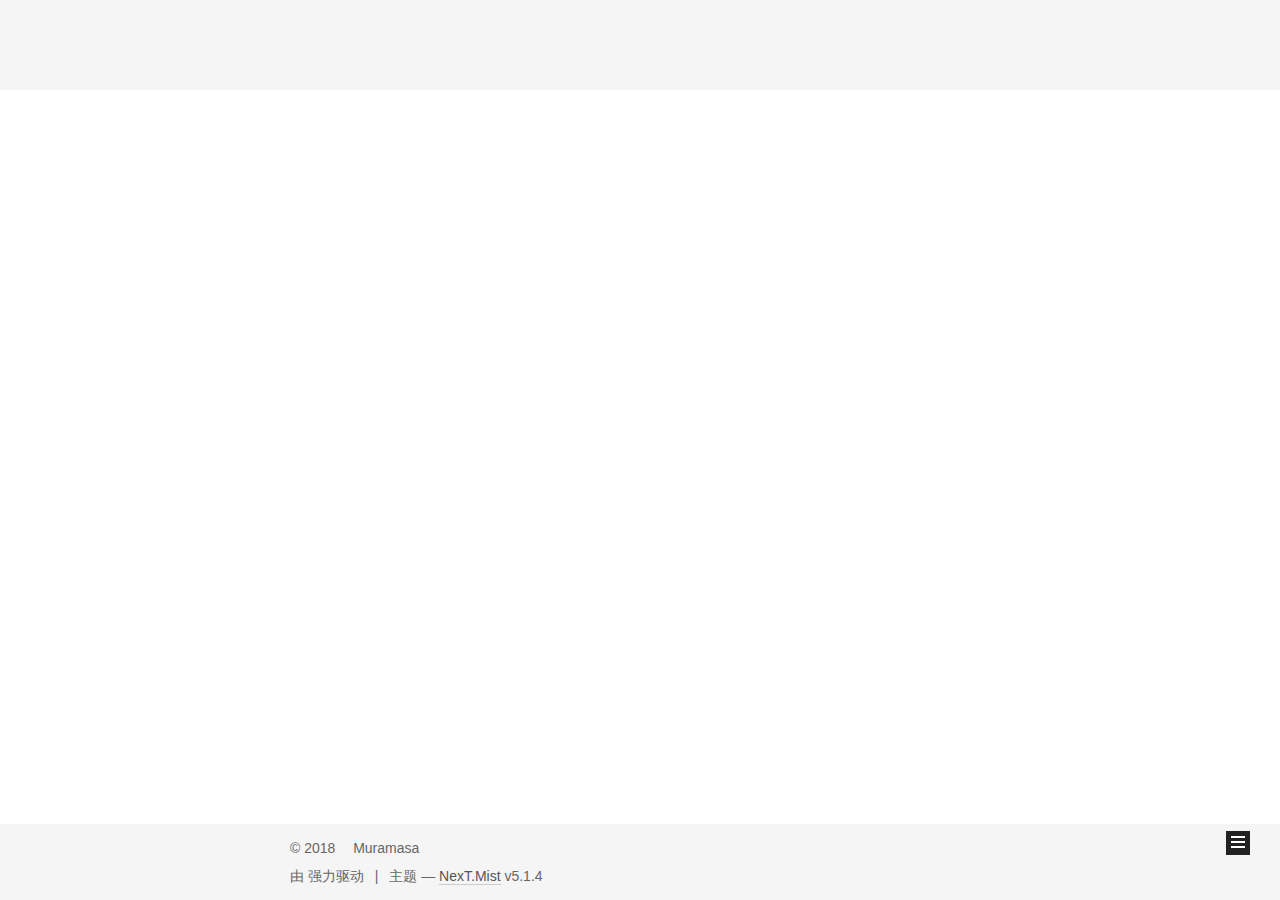
==== commit 1304fcff: "Site updated: 2018-02-20 01:13:05" ====
--- a/archives/index.html
+++ b/archives/index.html
@@ -5,7 +5,7 @@
   
 
 
-<html class="theme-next pisces use-motion" lang="zh-Hans">
+<html class="theme-next mist use-motion" lang="zh-Hans">
 <head>
   <meta charset="UTF-8"/>
 <meta http-equiv="X-UA-Compatible" content="IE=edge" />
@@ -81,7 +81,7 @@
 
 <meta property="og:type" content="website">
 <meta property="og:title" content="Roloop">
-<meta property="og:url" content="http://yoursite.com/archives/index.html">
+<meta property="og:url" content="http://www.roloop.com/archives/index.html">
 <meta property="og:site_name" content="Roloop">
 <meta property="og:locale" content="zh-Hans">
 <meta name="twitter:card" content="summary">
@@ -93,7 +93,7 @@
   var NexT = window.NexT || {};
   var CONFIG = {
     root: '/',
-    scheme: 'Pisces',
+    scheme: 'Mist',
     version: '5.1.4',
     sidebar: {"position":"left","display":"post","offset":12,"b2t":false,"scrollpercent":false,"onmobile":false},
     fancybox: true,
@@ -115,7 +115,7 @@
 
 
 
-  <link rel="canonical" href="http://yoursite.com/archives/"/>
+  <link rel="canonical" href="http://www.roloop.com/archives/"/>
 
 
 
@@ -156,7 +156,7 @@
       </a>
     </div>
       
-        <p class="site-subtitle"></p>
+        <p class="site-subtitle">ROund is a LOOP</p>
       
   </div>
 
@@ -186,6 +186,16 @@
         </li>
       
         
+        <li class="menu-item menu-item-tags">
+          <a href="/tags/" rel="section">
+            
+              <i class="menu-item-icon fa fa-fw fa-tags"></i> <br />
+            
+            标签
+          </a>
+        </li>
+      
+        
         <li class="menu-item menu-item-archives">
           <a href="/archives/" rel="section">
             
@@ -197,9 +207,43 @@
       
 
       
+        <li class="menu-item menu-item-search">
+          
+            <a href="javascript:;" class="popup-trigger">
+          
+            
+              <i class="menu-item-icon fa fa-search fa-fw"></i> <br />
+            
+            搜索
+          </a>
+        </li>
+      
     </ul>
   
 
+  
+    <div class="site-search">
+      
+  <div class="popup search-popup local-search-popup">
+  <div class="local-search-header clearfix">
+    <span class="search-icon">
+      <i class="fa fa-search"></i>
+    </span>
+    <span class="popup-btn-close">
+      <i class="fa fa-times-circle"></i>
+    </span>
+    <div class="local-search-input-wrapper">
+      <input autocomplete="off"
+             placeholder="搜索..." spellcheck="false"
+             type="text" id="local-search-input">
+    </div>
+  </div>
+  <div id="local-search-result"></div>
+</div>
+
+
+
+    </div>
   
 </nav>
 
@@ -251,9 +295,9 @@
 
       <h2 class="post-title">
         
-            <a class="post-title-link" href="/2018/02/18/hello-world/" itemprop="url">
+            <a class="post-title-link" href="/2018/02/19/hexo配置：ftpsync及git/" itemprop="url">
               
-                <span itemprop="name">Hello World</span>
+                <span itemprop="name">hexo配置：ftpsync及git</span>
               
             </a>
         
@@ -261,9 +305,9 @@
 
       <div class="post-meta">
         <time class="post-time" itemprop="dateCreated"
-              datetime="2018-02-18T13:09:53+08:00"
-              content="2018-02-18" >
-          02-18
+              datetime="2018-02-19T12:47:01+08:00"
+              content="2018-02-19" >
+          02-19
         </time>
       </div>
 
@@ -334,6 +378,15 @@
             
 
             
+              
+              
+              <div class="site-state-item site-state-tags">
+                <a href="/tags/index.html">
+                  <span class="site-state-item-count">4</span>
+                  <span class="site-state-item-name">标签</span>
+                </a>
+              </div>
+            
 
           </nav>
 
@@ -376,7 +429,7 @@
 </div>
 
 
-  <div class="powered-by">由 <a class="theme-link" target="_blank" href="https://hexo.io">Hexo</a> 强力驱动</div>
+  <div class="powered-by">由  强力驱动</div>
 
 
 
@@ -384,7 +437,7 @@
 
 
 
-  <div class="theme-info">主题 &mdash; <a class="theme-link" target="_blank" href="https://github.com/iissnan/hexo-theme-next">NexT.Pisces</a> v5.1.4</div>
+  <div class="theme-info">主题 &mdash; <a class="theme-link" target="_blank" href="https://github.com/iissnan/hexo-theme-next">NexT.Mist</a> v5.1.4</div>
 
 
 
@@ -484,13 +537,6 @@
   
   
 
-
-  <script type="text/javascript" src="/js/src/affix.js?v=5.1.4"></script>
-
-  <script type="text/javascript" src="/js/src/schemes/pisces.js?v=5.1.4"></script>
-
-
-
   
 
   
@@ -534,6 +580,323 @@
 
 
   
+
+  <script type="text/javascript">
+    // Popup Window;
+    var isfetched = false;
+    var isXml = true;
+    // Search DB path;
+    var search_path = "search.xml";
+    if (search_path.length === 0) {
+      search_path = "search.xml";
+    } else if (/json$/i.test(search_path)) {
+      isXml = false;
+    }
+    var path = "/" + search_path;
+    // monitor main search box;
+
+    var onPopupClose = function (e) {
+      $('.popup').hide();
+      $('#local-search-input').val('');
+      $('.search-result-list').remove();
+      $('#no-result').remove();
+      $(".local-search-pop-overlay").remove();
+      $('body').css('overflow', '');
+    }
+
+    function proceedsearch() {
+      $("body")
+        .append('<div class="search-popup-overlay local-search-pop-overlay"></div>')
+        .css('overflow', 'hidden');
+      $('.search-popup-overlay').click(onPopupClose);
+      $('.popup').toggle();
+      var $localSearchInput = $('#local-search-input');
+      $localSearchInput.attr("autocapitalize", "none");
+      $localSearchInput.attr("autocorrect", "off");
+      $localSearchInput.focus();
+    }
+
+    // search function;
+    var searchFunc = function(path, search_id, content_id) {
+      'use strict';
+
+      // start loading animation
+      $("body")
+        .append('<div class="search-popup-overlay local-search-pop-overlay">' +
+          '<div id="search-loading-icon">' +
+          '<i class="fa fa-spinner fa-pulse fa-5x fa-fw"></i>' +
+          '</div>' +
+          '</div>')
+        .css('overflow', 'hidden');
+      $("#search-loading-icon").css('margin', '20% auto 0 auto').css('text-align', 'center');
+
+      $.ajax({
+        url: path,
+        dataType: isXml ? "xml" : "json",
+        async: true,
+        success: function(res) {
+          // get the contents from search data
+          isfetched = true;
+          $('.popup').detach().appendTo('.header-inner');
+          var datas = isXml ? $("entry", res).map(function() {
+            return {
+              title: $("title", this).text(),
+              content: $("content",this).text(),
+              url: $("url" , this).text()
+            };
+          }).get() : res;
+          var input = document.getElementById(search_id);
+          var resultContent = document.getElementById(content_id);
+          var inputEventFunction = function() {
+            var searchText = input.value.trim().toLowerCase();
+            var keywords = searchText.split(/[\s\-]+/);
+            if (keywords.length > 1) {
+              keywords.push(searchText);
+            }
+            var resultItems = [];
+            if (searchText.length > 0) {
+              // perform local searching
+              datas.forEach(function(data) {
+                var isMatch = false;
+                var hitCount = 0;
+                var searchTextCount = 0;
+                var title = data.title.trim();
+                var titleInLowerCase = title.toLowerCase();
+                var content = data.content.trim().replace(/<[^>]+>/g,"");
+                var contentInLowerCase = content.toLowerCase();
+                var articleUrl = decodeURIComponent(data.url);
+                var indexOfTitle = [];
+                var indexOfContent = [];
+                // only match articles with not empty titles
+                if(title != '') {
+                  keywords.forEach(function(keyword) {
+                    function getIndexByWord(word, text, caseSensitive) {
+                      var wordLen = word.length;
+                      if (wordLen === 0) {
+                        return [];
+                      }
+                      var startPosition = 0, position = [], index = [];
+                      if (!caseSensitive) {
+                        text = text.toLowerCase();
+                        word = word.toLowerCase();
+                      }
+                      while ((position = text.indexOf(word, startPosition)) > -1) {
+                        index.push({position: position, word: word});
+                        startPosition = position + wordLen;
+                      }
+                      return index;
+                    }
+
+                    indexOfTitle = indexOfTitle.concat(getIndexByWord(keyword, titleInLowerCase, false));
+                    indexOfContent = indexOfContent.concat(getIndexByWord(keyword, contentInLowerCase, false));
+                  });
+                  if (indexOfTitle.length > 0 || indexOfContent.length > 0) {
+                    isMatch = true;
+                    hitCount = indexOfTitle.length + indexOfContent.length;
+                  }
+                }
+
+                // show search results
+
+                if (isMatch) {
+                  // sort index by position of keyword
+
+                  [indexOfTitle, indexOfContent].forEach(function (index) {
+                    index.sort(function (itemLeft, itemRight) {
+                      if (itemRight.position !== itemLeft.position) {
+                        return itemRight.position - itemLeft.position;
+                      } else {
+                        return itemLeft.word.length - itemRight.word.length;
+                      }
+                    });
+                  });
+
+                  // merge hits into slices
+
+                  function mergeIntoSlice(text, start, end, index) {
+                    var item = index[index.length - 1];
+                    var position = item.position;
+                    var word = item.word;
+                    var hits = [];
+                    var searchTextCountInSlice = 0;
+                    while (position + word.length <= end && index.length != 0) {
+                      if (word === searchText) {
+                        searchTextCountInSlice++;
+                      }
+                      hits.push({position: position, length: word.length});
+                      var wordEnd = position + word.length;
+
+                      // move to next position of hit
+
+                      index.pop();
+                      while (index.length != 0) {
+                        item = index[index.length - 1];
+                        position = item.position;
+                        word = item.word;
+                        if (wordEnd > position) {
+                          index.pop();
+                        } else {
+                          break;
+                        }
+                      }
+                    }
+                    searchTextCount += searchTextCountInSlice;
+                    return {
+                      hits: hits,
+                      start: start,
+                      end: end,
+                      searchTextCount: searchTextCountInSlice
+                    };
+                  }
+
+                  var slicesOfTitle = [];
+                  if (indexOfTitle.length != 0) {
+                    slicesOfTitle.push(mergeIntoSlice(title, 0, title.length, indexOfTitle));
+                  }
+
+                  var slicesOfContent = [];
+                  while (indexOfContent.length != 0) {
+                    var item = indexOfContent[indexOfContent.length - 1];
+                    var position = item.position;
+                    var word = item.word;
+                    // cut out 100 characters
+                    var start = position - 20;
+                    var end = position + 80;
+                    if(start < 0){
+                      start = 0;
+                    }
+                    if (end < position + word.length) {
+                      end = position + word.length;
+                    }
+                    if(end > content.length){
+                      end = content.length;
+                    }
+                    slicesOfContent.push(mergeIntoSlice(content, start, end, indexOfContent));
+                  }
+
+                  // sort slices in content by search text's count and hits' count
+
+                  slicesOfContent.sort(function (sliceLeft, sliceRight) {
+                    if (sliceLeft.searchTextCount !== sliceRight.searchTextCount) {
+                      return sliceRight.searchTextCount - sliceLeft.searchTextCount;
+                    } else if (sliceLeft.hits.length !== sliceRight.hits.length) {
+                      return sliceRight.hits.length - sliceLeft.hits.length;
+                    } else {
+                      return sliceLeft.start - sliceRight.start;
+                    }
+                  });
+
+                  // select top N slices in content
+
+                  var upperBound = parseInt('1');
+                  if (upperBound >= 0) {
+                    slicesOfContent = slicesOfContent.slice(0, upperBound);
+                  }
+
+                  // highlight title and content
+
+                  function highlightKeyword(text, slice) {
+                    var result = '';
+                    var prevEnd = slice.start;
+                    slice.hits.forEach(function (hit) {
+                      result += text.substring(prevEnd, hit.position);
+                      var end = hit.position + hit.length;
+                      result += '<b class="search-keyword">' + text.substring(hit.position, end) + '</b>';
+                      prevEnd = end;
+                    });
+                    result += text.substring(prevEnd, slice.end);
+                    return result;
+                  }
+
+                  var resultItem = '';
+
+                  if (slicesOfTitle.length != 0) {
+                    resultItem += "<li><a href='" + articleUrl + "' class='search-result-title'>" + highlightKeyword(title, slicesOfTitle[0]) + "</a>";
+                  } else {
+                    resultItem += "<li><a href='" + articleUrl + "' class='search-result-title'>" + title + "</a>";
+                  }
+
+                  slicesOfContent.forEach(function (slice) {
+                    resultItem += "<a href='" + articleUrl + "'>" +
+                      "<p class=\"search-result\">" + highlightKeyword(content, slice) +
+                      "...</p>" + "</a>";
+                  });
+
+                  resultItem += "</li>";
+                  resultItems.push({
+                    item: resultItem,
+                    searchTextCount: searchTextCount,
+                    hitCount: hitCount,
+                    id: resultItems.length
+                  });
+                }
+              })
+            };
+            if (keywords.length === 1 && keywords[0] === "") {
+              resultContent.innerHTML = '<div id="no-result"><i class="fa fa-search fa-5x" /></div>'
+            } else if (resultItems.length === 0) {
+              resultContent.innerHTML = '<div id="no-result"><i class="fa fa-frown-o fa-5x" /></div>'
+            } else {
+              resultItems.sort(function (resultLeft, resultRight) {
+                if (resultLeft.searchTextCount !== resultRight.searchTextCount) {
+                  return resultRight.searchTextCount - resultLeft.searchTextCount;
+                } else if (resultLeft.hitCount !== resultRight.hitCount) {
+                  return resultRight.hitCount - resultLeft.hitCount;
+                } else {
+                  return resultRight.id - resultLeft.id;
+                }
+              });
+              var searchResultList = '<ul class=\"search-result-list\">';
+              resultItems.forEach(function (result) {
+                searchResultList += result.item;
+              })
+              searchResultList += "</ul>";
+              resultContent.innerHTML = searchResultList;
+            }
+          }
+
+          if ('auto' === 'auto') {
+            input.addEventListener('input', inputEventFunction);
+          } else {
+            $('.search-icon').click(inputEventFunction);
+            input.addEventListener('keypress', function (event) {
+              if (event.keyCode === 13) {
+                inputEventFunction();
+              }
+            });
+          }
+
+          // remove loading animation
+          $(".local-search-pop-overlay").remove();
+          $('body').css('overflow', '');
+
+          proceedsearch();
+        }
+      });
+    }
+
+    // handle and trigger popup window;
+    $('.popup-trigger').click(function(e) {
+      e.stopPropagation();
+      if (isfetched === false) {
+        searchFunc(path, 'local-search-input', 'local-search-result');
+      } else {
+        proceedsearch();
+      };
+    });
+
+    $('.popup-btn-close').click(onPopupClose);
+    $('.popup').click(function(e){
+      e.stopPropagation();
+    });
+    $(document).on('keyup', function (event) {
+      var shouldDismissSearchPopup = event.which === 27 &&
+        $('.search-popup').is(':visible');
+      if (shouldDismissSearchPopup) {
+        onPopupClose();
+      }
+    });
+  </script>
 
 
 
--- a/css/main.css
+++ b/css/main.css
@@ -189,7 +189,7 @@
   font-size: 14px;
   line-height: 2;
   color: #555;
-  background: #f5f7f9;
+  background: #fff;
 }
 @media (max-width: 767px) {
   body {
@@ -226,51 +226,51 @@
   margin: 20px 0 15px;
 }
 h1 {
+  font-size: 24px;
+}
+@media (max-width: 767px) {
+  h1 {
+    font-size: 20px;
+  }
+}
+h2 {
   font-size: 22px;
 }
 @media (max-width: 767px) {
-  h1 {
+  h2 {
     font-size: 18px;
   }
 }
-h2 {
+h3 {
   font-size: 20px;
 }
 @media (max-width: 767px) {
-  h2 {
+  h3 {
     font-size: 16px;
   }
 }
-h3 {
+h4 {
   font-size: 18px;
 }
 @media (max-width: 767px) {
-  h3 {
+  h4 {
     font-size: 14px;
   }
 }
-h4 {
+h5 {
   font-size: 16px;
 }
 @media (max-width: 767px) {
-  h4 {
+  h5 {
     font-size: 12px;
   }
 }
-h5 {
+h6 {
   font-size: 14px;
 }
 @media (max-width: 767px) {
-  h5 {
+  h6 {
     font-size: 10px;
-  }
-}
-h6 {
-  font-size: 12px;
-}
-@media (max-width: 767px) {
-  h6 {
-    font-size: 8px;
   }
 }
 p {
@@ -653,8 +653,8 @@
 @media (min-width: 992px) {
   .full-image.full-image.full-image.full-image {
     max-width: none;
-    width: 118%;
-    margin: 0 -9%;
+    width: 110%;
+    margin: 25px -5%;
   }
 }
 .blockquote-center,
@@ -941,10 +941,10 @@
   padding: 0 20px;
   font-size: 14px;
   color: #555;
-  background: #fff;
-  border: 2px solid #555;
+  background: transparent;
+  border: 2px solid #222;
   text-decoration: none;
-  border-radius: 2px;
+  border-radius: 0;
   transition-property: background-color;
   transition-duration: 0.2s;
   transition-timing-function: ease-in-out;
@@ -953,8 +953,8 @@
 }
 .btn:hover {
   border-color: #222;
-  color: #fff;
-  background: #222;
+  color: #222;
+  background: #fff;
 }
 .btn +.btn {
   margin: 0 0 8px 8px;
@@ -1066,7 +1066,7 @@
   width: 24px;
   background: #222;
   font-size: 12px;
-  opacity: 0.6;
+  opacity: 1;
   color: #fff;
   cursor: pointer;
   text-align: center;
@@ -1087,7 +1087,7 @@
   }
 }
 .back-to-top.back-to-top-on {
-  bottom: 30px;
+  bottom: 19px;
 }
 .header {
   background: transparent;
@@ -1101,7 +1101,7 @@
 }
 .site-meta {
   margin: 0;
-  text-align: center;
+  text-align: left;
 }
 @media (max-width: 767px) {
   .site-meta {
@@ -1112,12 +1112,12 @@
   position: relative;
   display: inline-block;
   padding: 0 40px;
-  color: #fff;
+  color: #222;
   background: #222;
   border-bottom: none;
 }
 .brand:hover {
-  color: #fff;
+  color: #222;
 }
 .logo {
   display: inline-block;
@@ -1136,7 +1136,7 @@
 .site-subtitle {
   margin-top: 10px;
   font-size: 13px;
-  color: #ddd;
+  color: #999;
 }
 .use-motion .brand {
   opacity: 0;
@@ -1209,8 +1209,7 @@
   transition-timing-function: ease-in-out;
   transition-delay: 0s;
 }
-.menu .menu-item a:hover,
-.menu-item-active a {
+.menu .menu-item a:hover {
   border-bottom-color: #222;
 }
 .menu .menu-item .fa {
@@ -1349,7 +1348,7 @@
 .posts-collapse {
   position: relative;
   z-index: 1010;
-  margin-left: 55px;
+  margin-left: 0;
 }
 .posts-collapse::after {
   content: " ";
@@ -1514,6 +1513,9 @@
   font-size: 14px;
   margin-top: 2px;
 }
+.post-wordcount {
+  display: inline-block;
+}
 .post-meta-divider {
   margin: 0 0.5em;
 }
@@ -1739,20 +1741,20 @@
   display: block;
   margin: 0 auto;
   padding: 2px;
-  max-width: 120px;
+  max-width: 96px;
   height: auto;
-  border: 1px solid #eee;
+  border: 2px solid #333;
 }
 .site-author-name {
-  margin: 0;
+  margin: 5px 0 0;
   text-align: center;
-  color: #222;
-  font-weight: 600;
+  color: #f5f5f5;
+  font-weight: normal;
 }
 .site-description {
-  margin-top: 0;
+  margin-top: 5px;
   text-align: center;
-  font-size: 13px;
+  font-size: 14px;
   color: #999;
 }
 .site-state {
@@ -1764,7 +1766,7 @@
 .site-state-item {
   display: inline-block;
   padding: 0 15px;
-  border-left: 1px solid #eee;
+  border-left: 1px solid #333;
 }
 .site-state-item:first-child {
   border-left: none;
@@ -1777,11 +1779,11 @@
   text-align: center;
   color: inherit;
   font-weight: 600;
-  font-size: 16px;
+  font-size: 18px;
 }
 .site-state-item-name {
   font-size: 13px;
-  color: #999;
+  color: inherit;
 }
 .feed-link {
   margin-top: 20px;
@@ -1823,7 +1825,7 @@
   width: 4px;
   height: 4px;
   border-radius: 50%;
-  background: #c340db;
+  background: #664553;
 }
 .links-of-blogroll {
   font-size: 13px;
@@ -1861,7 +1863,7 @@
   color: #555;
 }
 .sidebar-nav li:hover {
-  color: #fc6423;
+  color: #f5f5f5;
 }
 .page-post-detail .sidebar-nav-toc {
   padding: 0 5px;
@@ -1870,11 +1872,11 @@
   margin-left: 10px;
 }
 .sidebar-nav .sidebar-nav-active {
-  color: #fc6423;
-  border-bottom-color: #fc6423;
+  color: #87daff;
+  border-bottom-color: #87daff;
 }
 .sidebar-nav .sidebar-nav-active:hover {
-  color: #fc6423;
+  color: #87daff;
 }
 .sidebar-panel {
   display: none;
@@ -1907,12 +1909,12 @@
   transition-timing-function: ease-in-out;
   transition-delay: 0s;
   transition-property: all;
-  color: #666;
+  color: #999;
+  border-bottom-color: #555;
+}
+.post-toc ol a:hover {
+  color: #ccc;
   border-bottom-color: #ccc;
-}
-.post-toc ol a:hover {
-  color: #000;
-  border-bottom-color: #000;
 }
 .post-toc .nav-item {
   overflow: hidden;
@@ -1934,14 +1936,14 @@
   display: block;
 }
 .post-toc .nav .active > a {
-  color: #fc6423;
-  border-bottom-color: #fc6423;
+  color: #87daff;
+  border-bottom-color: #87daff;
 }
 .post-toc .nav .active-current > a {
-  color: #fc6423;
+  color: #87daff;
 }
 .post-toc .nav .active-current > a:hover {
-  color: #fc6423;
+  color: #87daff;
 }
 .footer {
   font-size: 14px;
@@ -2346,16 +2348,6 @@
   transform: translate(-50%, -50%);
   color: #ccc;
 }
-@media (min-width: 768px) and (max-width: 991px) {
-  .busuanzi-count {
-    width: auto;
-  }
-}
-@media (max-width: 767px) {
-  .busuanzi-count {
-    width: auto;
-  }
-}
 .site-uv,
 .site-pv,
 .page-pv {
@@ -2591,403 +2583,327 @@
   }
 }
 .page-post-detail .sidebar-toggle-line {
-  background: #fc6423;
+  background: #87daff;
 }
 .page-post-detail .comments {
   overflow: hidden;
 }
+h1,
+h2,
+h3,
+h4,
+h5,
+h6 {
+  margin: 20px 0 10px;
+}
+p {
+  margin: 0 0 25px 0;
+}
+a {
+  border-bottom-color: #ccc;
+}
+hr {
+  margin: 20px 0;
+  height: 2px;
+}
+.main-inner {
+  margin-top: 80px;
+}
 .header {
-  position: relative;
-  margin: 0 auto;
-  width: 960px;
-}
-@media (min-width: 768px) and (max-width: 991px) {
-  .header {
-    width: auto;
-  }
-}
-@media (max-width: 767px) {
-  .header {
-    width: auto;
-  }
+  background: #f5f5f5;
 }
 .header-inner {
-  position: absolute;
-  top: 0;
-  overflow: hidden;
-  padding: 0;
-  width: 240px;
-  background: #fff;
-  box-shadow: initial;
-  border-radius: initial;
-}
-@media (min-width: 1600px) {
-  .container .header-inner {
-    width: 240px;
-  }
-}
-@media (min-width: 768px) and (max-width: 991px) {
-  .header-inner {
-    position: relative;
-    width: auto;
-    border-radius: initial;
-  }
-}
-@media (max-width: 767px) {
-  .header-inner {
-    position: relative;
-    width: auto;
-    border-radius: initial;
-  }
-}
-.main:before,
-.main:after {
+  padding: 25px 0 20px;
+}
+.header-inner:before,
+.header-inner:after {
   content: " ";
   display: table;
 }
-.main:after {
+.header-inner:after {
   clear: both;
 }
-@media (min-width: 768px) and (max-width: 991px) {
-  .main {
-    padding-bottom: 100px;
-  }
-}
-@media (max-width: 767px) {
-  .main {
-    padding-bottom: 100px;
-  }
-}
-.container .main-inner {
-  width: 960px;
-}
-@media (min-width: 768px) and (max-width: 991px) {
+@media (max-width: 767px) {
+  .header-inner {
+    width: auto;
+    margin-bottom: 50px;
+    padding: 10px;
+  }
+}
+.site-meta {
+  float: left;
+  margin-left: -20px;
+  line-height: normal;
+}
+@media (max-width: 767px) {
+  .site-meta {
+    margin-left: 10px;
+  }
+}
+.site-meta .brand {
+  padding: 2px 1px;
+  background: none;
+}
+@media (max-width: 767px) {
+  .site-meta .brand {
+    display: block;
+  }
+}
+.site-meta .logo {
+  display: none;
+}
+.site-meta .site-title {
+  font-size: 22px;
+  font-weight: bolder;
+}
+@media (max-width: 767px) {
+  .site-meta .site-title {
+    line-height: 34px;
+  }
+}
+.logo-line-before,
+.logo-line-after {
+  display: block;
+  overflow: hidden;
+  margin: 0 auto;
+  width: 75%;
+}
+@media (max-width: 767px) {
+  .logo-line-before,
+  .logo-line-after {
+    display: none;
+  }
+}
+.logo-line-before i,
+.logo-line-after i {
+  position: relative;
+  display: block;
+  height: 2px;
+  background: #222;
+}
+@media (max-width: 767px) {
+  .logo-line-before i,
+  .logo-line-after i {
+    height: 3px;
+  }
+}
+.use-motion .logo-line-before i {
+  left: -100%;
+}
+.use-motion .logo-line-after i {
+  right: -100%;
+}
+.site-subtitle {
+  display: none;
+}
+.site-nav-toggle {
+  position: static;
+  float: right;
+}
+.menu {
+  float: right;
+  margin: 8px 0 0 0;
+}
+@media (max-width: 767px) {
+  .menu {
+    margin: 20px 0 0 0;
+    padding: 0;
+  }
+}
+.menu br {
+  display: none;
+}
+.menu .menu-item {
+  margin: 0;
+}
+@media (max-width: 767px) {
+  .menu .menu-item {
+    display: block;
+  }
+}
+.menu .menu-item a {
+  padding: 0 10px;
+  background: none;
+  border: none;
+  border-radius: 2px;
+  transition-property: background;
+}
+@media (max-width: 767px) {
+  .menu .menu-item a {
+    text-align: left;
+  }
+}
+.menu .menu-item a:hover {
+  background: #e1e1e1;
+}
+.menu a::before {
+  display: none;
+}
+@media (max-width: 767px) {
+  .menu a::before {
+    display: block;
+  }
+}
+@media (max-width: 767px) {
+  .menu {
+    float: none;
+  }
+}
+.site-search form {
+  display: none;
+}
+.posts-expand {
+  padding-top: 0;
+}
+.posts-expand .post-title,
+.posts-expand .post-meta {
+  text-align: left;
+}
+@media (max-width: 767px) {
+  .posts-expand .post-title,
+  .posts-expand .post-meta {
+    text-align: center;
+  }
+}
+.posts-expand .post-eof {
+  display: none;
+}
+.posts-expand .post {
+  margin-top: 120px;
+}
+.posts-expand .post:first-child {
+  margin-top: 0;
+}
+.posts-expand .post-meta {
+  margin-top: 5px;
+  margin-bottom: 20px;
+}
+.posts-expand .post-title {
+  position: relative;
+  font-size: 26px;
+  font-weight: 400;
+}
+@media (max-width: 767px) {
+  .posts-expand .post-title {
+    font-size: 22px;
+  }
+}
+@media (min-width: 1600px) {
+  .posts-expand .post-title {
+    font-size: 26px;
+  }
+}
+.posts-expand .post-title:hover:before {
+  background: #222;
+}
+@media (max-width: 767px) {
+  .posts-expand .post-body {
+    font-size: 12px;
+  }
+}
+.posts-expand .post-body img {
+  margin: 0;
+}
+.posts-expand .post-tags {
+  text-align: left;
+}
+.posts-expand .post-tags a {
+  padding: 1px 5px;
+  background: #f5f5f5;
+  border-bottom: none;
+}
+.posts-expand .post-tags a:hover {
+  background: #ccc;
+}
+.posts-expand .post-nav {
+  margin-top: 40px;
+}
+.post-button {
+  margin-top: 20px;
+  text-align: left;
+}
+.post-button a {
+  padding: 0;
+  font-size: 14px;
+  background: none;
+  border: none;
+  border-bottom: 2px solid #666;
+  transition-property: border;
+}
+@media (max-width: 767px) {
+  .post-button a {
+    font-size: 12px;
+  }
+}
+@media (min-width: 1600px) {
+  .post-button a {
+    font-size: 16px;
+  }
+}
+.post-button a:hover {
+  border-bottom-color: #222;
+}
+.links-of-blogroll-inline .links-of-blogroll-item {
+  display: inline-block;
+}
+.btn {
+  padding: 0 10px;
+  border-width: 2px;
+  border-radius: 0;
+}
+.headband {
+  display: none;
+}
+.site-search {
+  position: relative;
+  float: right;
+  margin-top: 5px;
+  padding-top: 3px;
+}
+@media (max-width: 767px) {
+  .site-search {
+    float: none;
+    padding: 0 10px;
+  }
+}
+@media (max-width: 767px) {
   .container .main-inner {
     width: auto;
   }
 }
-@media (max-width: 767px) {
-  .container .main-inner {
-    width: auto;
-  }
-}
-.content-wrap {
-  float: right;
-  box-sizing: border-box;
-  padding: 40px;
-  width: 700px;
-  background: #fff;
-  min-height: 700px;
-  box-shadow: initial;
-  border-radius: initial;
-}
-@media (min-width: 768px) and (max-width: 991px) {
-  .content-wrap {
-    width: 100%;
-    padding: 20px;
-    border-radius: initial;
-  }
-}
-@media (max-width: 767px) {
-  .content-wrap {
-    width: 100%;
-    padding: 20px;
-    min-height: auto;
-    border-radius: initial;
-  }
-}
-.sidebar {
-  position: static;
-  float: left;
-  margin-top: 300px;
-  width: 240px;
-  background: #f5f7f9;
-  box-shadow: none;
-}
-@media (min-width: 768px) and (max-width: 991px) {
-  .sidebar {
-    display: none;
-  }
-}
-@media (max-width: 767px) {
-  .sidebar {
-    display: none;
-  }
-}
-.sidebar-toggle {
+.page-post-detail .post-title,
+.page-post-detail .post-meta {
+  text-align: center;
+}
+.page-post-detail .post-title:before {
   display: none;
 }
+.page-post-detail .post-meta {
+  margin-bottom: 60px;
+}
+.pagination {
+  margin: 120px 0 0;
+  text-align: left;
+}
+@media (max-width: 767px) {
+  .pagination {
+    margin: 80px 10px 0;
+    text-align: center;
+  }
+}
+.footer {
+  margin-top: 80px;
+  padding: 10px 0;
+  background: #f5f5f5;
+  color: #666;
+}
 .footer-inner {
-  width: 960px;
-  padding-left: 260px;
-}
-@media (min-width: 768px) and (max-width: 991px) {
+  margin: 0 auto;
+  text-align: left;
+}
+@media (max-width: 767px) {
   .footer-inner {
     width: auto;
-    padding-left: 0 !important;
-    padding-right: 0 !important;
-  }
-}
-@media (max-width: 767px) {
-  .footer-inner {
-    width: auto;
-    padding-left: 0 !important;
-    padding-right: 0 !important;
-  }
-}
-.sidebar-position-right .header-inner {
-  right: 0;
-}
-.sidebar-position-right .content-wrap {
-  float: left;
-}
-.sidebar-position-right .sidebar {
-  float: right;
-}
-.sidebar-position-right .footer-inner {
-  padding-left: 0;
-  padding-right: 260px;
-}
-.site-brand-wrapper {
-  position: relative;
-}
-.site-meta {
-  padding: 20px 0;
-  color: #fff;
-  background: #222;
-}
-@media (min-width: 768px) and (max-width: 991px) {
-  .site-meta {
-    box-shadow: 0 0 16px rgba(0,0,0,0.5);
-  }
-}
-@media (max-width: 767px) {
-  .site-meta {
-    box-shadow: 0 0 16px rgba(0,0,0,0.5);
-  }
-}
-.brand {
-  padding: 0;
-  background: none;
-}
-.brand:hover {
-  color: #fff;
-}
-.site-subtitle {
-  margin: 10px 10px 0;
-  font-weight: initial;
-}
-.site-search form {
-  display: none;
-}
-.site-nav {
-  border-top: none;
-}
-@media (min-width: 768px) and (max-width: 991px) {
-  .site-nav {
-    display: none !important;
-  }
-}
-@media (min-width: 768px) and (max-width: 991px) {
-  .site-nav-on {
-    display: block !important;
-  }
-}
-.menu .menu-item {
-  display: block;
-  margin: 0;
-}
-.menu .menu-item a {
-  position: relative;
-  box-sizing: border-box;
-  padding: 5px 20px;
-  text-align: left;
-  line-height: inherit;
-  transition-property: background-color;
-  transition-duration: 0.2s;
-  transition-timing-function: ease-in-out;
-  transition-delay: 0s;
-}
-.menu .menu-item a:hover,
-.menu-item-active a {
-  background: #f9f9f9;
-  border-bottom-color: #fff;
-}
-.menu .menu-item br {
-  display: none;
-}
-.menu-item-active a:after {
-  content: " ";
-  position: absolute;
-  top: 50%;
-  margin-top: -3px;
-  right: 15px;
-  width: 6px;
-  height: 6px;
-  border-radius: 50%;
-  background-color: #bbb;
-}
-.btn-bar {
-  background-color: #fff;
-}
-.site-nav-toggle {
-  left: 20px;
-  top: 50%;
-  -webkit-transform: translateY(-50%);
-  -webkit-transform: translateY(-50%);
-  -moz-transform: translateY(-50%);
-  -ms-transform: translateY(-50%);
-  -o-transform: translateY(-50%);
-  transform: translateY(-50%);
-}
-@media (min-width: 768px) and (max-width: 991px) {
-  .site-nav-toggle {
-    display: block;
-  }
-}
-.use-motion .sidebar .motion-element {
-  opacity: 1;
-}
-.sidebar {
-  margin-left: -100%;
-  right: auto;
-  bottom: auto;
-  -webkit-transform: none;
-}
-.sidebar-inner {
-  box-sizing: border-box;
-  width: 240px;
-  color: #555;
-  background: #fff;
-  box-shadow: initial;
-  border-radius: initial;
-  opacity: 0;
-}
-.sidebar-inner.affix {
-  position: fixed;
-  top: 12px;
-}
-.sidebar-inner.affix-bottom {
-  position: absolute;
-}
-.site-overview {
-  text-align: left;
-}
-.site-author:before,
-.site-author:after {
-  content: " ";
-  display: table;
-}
-.site-author:after {
-  clear: both;
-}
-.sidebar a {
-  color: #555;
-}
-.sidebar a:hover {
-  color: #222;
-}
-.site-state-item {
-  padding: 0 10px;
-}
-.links-of-author-item a:before {
-  display: none;
-}
-.links-of-author-item a {
-  border-bottom: none;
-  text-decoration: underline;
-}
-.feed-link {
-  border-top: 1px dotted #ccc;
-  border-bottom: 1px dotted #ccc;
-  text-align: center;
-}
-.feed-link a {
-  display: block;
-  color: #fc6423;
-  border: none;
-}
-.feed-link a:hover {
-  background: none;
-  color: #e34603;
-}
-.feed-link a:hover i {
-  color: #e34603;
-}
-.links-of-author {
-  display: flex;
-  flex-wrap: wrap;
-  justify-content: center;
-}
-.links-of-author-item {
-  margin: 5px 0 0;
-  width: 50%;
-}
-.links-of-author-item a {
-  max-width: 216px;
-  box-sizing: border-box;
-  display: inline-block;
-  margin-right: 0;
-  margin-bottom: 0;
-  padding: 0 5px;
-  overflow: hidden;
-  white-space: nowrap;
-  text-overflow: ellipsis;
-}
-.links-of-author-item a {
-  display: block;
-  text-decoration: none;
-}
-.links-of-author-item a:hover {
-  border-radius: 4px;
-  background: #eee;
-}
-.links-of-author-item .fa {
-  margin-right: 2px;
-  font-size: 16px;
-}
-.links-of-author-item .fa-globe {
-  font-size: 15px;
-}
-.links-of-blogroll {
-  text-align: center;
-  margin-top: 20px;
-  padding: 3px 0 0;
-  border-top: 1px dotted #ccc;
-}
-.links-of-blogroll-title {
-  margin-top: 0;
-}
-.links-of-blogroll-item {
-  padding: 0;
-}
-.links-of-blogroll-inline:before,
-.links-of-blogroll-inline:after {
-  content: " ";
-  display: table;
-}
-.links-of-blogroll-inline:after {
-  clear: both;
-}
-.links-of-blogroll-inline .links-of-blogroll-item {
-  margin: 5px 0 0;
-  width: 50%;
-  display: inline-block;
-  width: unset;
-}
-.links-of-blogroll-inline .links-of-blogroll-item a {
-  max-width: 216px;
-  box-sizing: border-box;
-  display: inline-block;
-  margin-right: 0;
-  margin-bottom: 0;
-  padding: 0 5px;
-  overflow: hidden;
-  white-space: nowrap;
-  text-overflow: ellipsis;
-}
-@media (max-width: 767px) {
-  .post-body {
-    text-align: justify;
-  }
-}
+    text-align: center;
+  }
+}
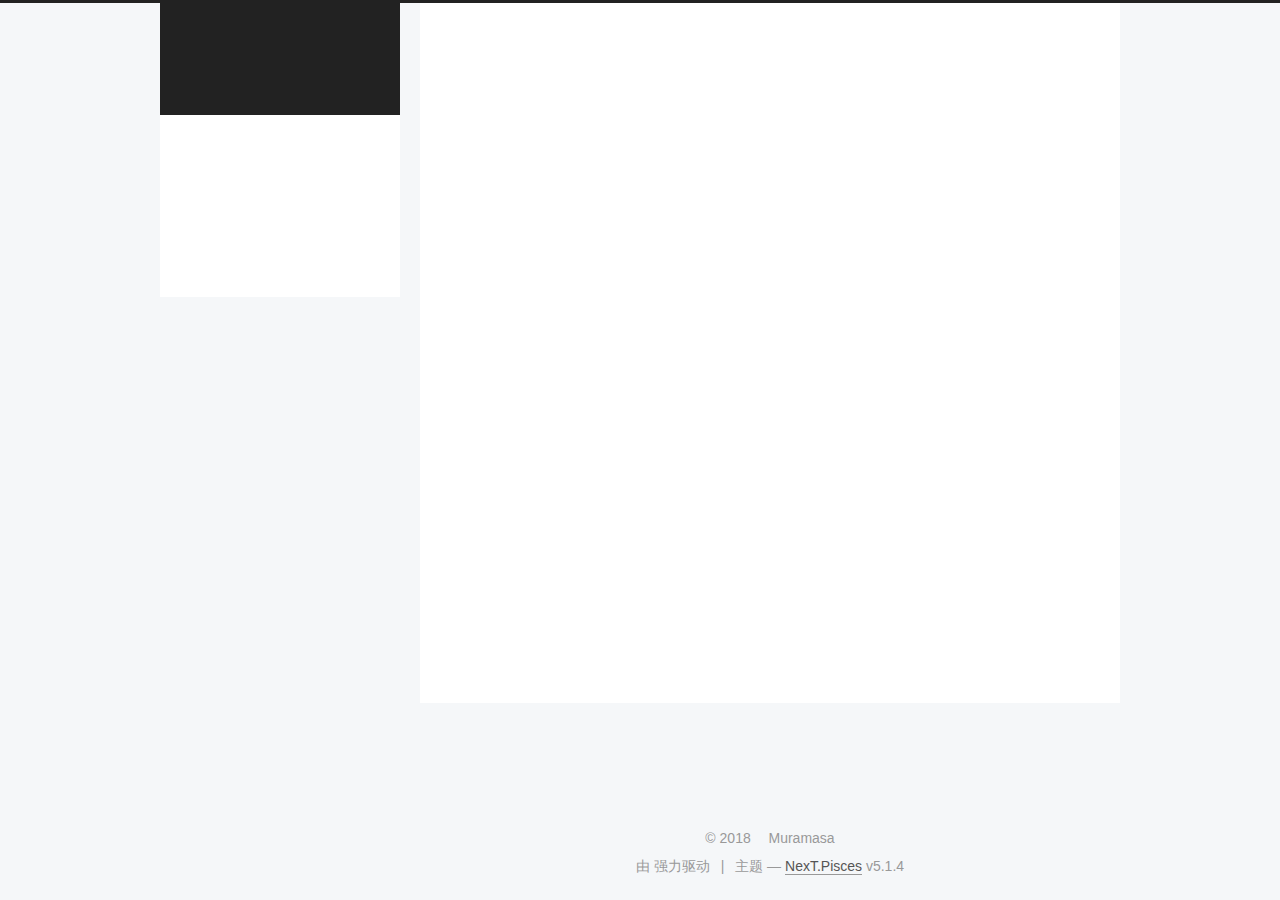
==== commit 5c24cfcc: "Site updated: 2018-02-20 02:06:45" ====
--- a/archives/index.html
+++ b/archives/index.html
@@ -5,7 +5,7 @@
   
 
 
-<html class="theme-next mist use-motion" lang="zh-Hans">
+<html class="theme-next pisces use-motion" lang="zh-Hans">
 <head>
   <meta charset="UTF-8"/>
 <meta http-equiv="X-UA-Compatible" content="IE=edge" />
@@ -93,7 +93,7 @@
   var NexT = window.NexT || {};
   var CONFIG = {
     root: '/',
-    scheme: 'Mist',
+    scheme: 'Pisces',
     version: '5.1.4',
     sidebar: {"position":"left","display":"post","offset":12,"b2t":false,"scrollpercent":false,"onmobile":false},
     fancybox: true,
@@ -437,7 +437,7 @@
 
 
 
-  <div class="theme-info">主题 &mdash; <a class="theme-link" target="_blank" href="https://github.com/iissnan/hexo-theme-next">NexT.Mist</a> v5.1.4</div>
+  <div class="theme-info">主题 &mdash; <a class="theme-link" target="_blank" href="https://github.com/iissnan/hexo-theme-next">NexT.Pisces</a> v5.1.4</div>
 
 
 
@@ -536,6 +536,13 @@
 
   
   
+
+
+  <script type="text/javascript" src="/js/src/affix.js?v=5.1.4"></script>
+
+  <script type="text/javascript" src="/js/src/schemes/pisces.js?v=5.1.4"></script>
+
+
 
   
 
--- a/css/main.css
+++ b/css/main.css
@@ -189,7 +189,7 @@
   font-size: 14px;
   line-height: 2;
   color: #555;
-  background: #fff;
+  background: #f5f7f9;
 }
 @media (max-width: 767px) {
   body {
@@ -226,51 +226,51 @@
   margin: 20px 0 15px;
 }
 h1 {
-  font-size: 24px;
+  font-size: 22px;
 }
 @media (max-width: 767px) {
   h1 {
-    font-size: 20px;
+    font-size: 18px;
   }
 }
 h2 {
-  font-size: 22px;
+  font-size: 20px;
 }
 @media (max-width: 767px) {
   h2 {
-    font-size: 18px;
+    font-size: 16px;
   }
 }
 h3 {
-  font-size: 20px;
+  font-size: 18px;
 }
 @media (max-width: 767px) {
   h3 {
-    font-size: 16px;
+    font-size: 14px;
   }
 }
 h4 {
-  font-size: 18px;
+  font-size: 16px;
 }
 @media (max-width: 767px) {
   h4 {
-    font-size: 14px;
+    font-size: 12px;
   }
 }
 h5 {
-  font-size: 16px;
+  font-size: 14px;
 }
 @media (max-width: 767px) {
   h5 {
-    font-size: 12px;
+    font-size: 10px;
   }
 }
 h6 {
-  font-size: 14px;
+  font-size: 12px;
 }
 @media (max-width: 767px) {
   h6 {
-    font-size: 10px;
+    font-size: 8px;
   }
 }
 p {
@@ -653,8 +653,8 @@
 @media (min-width: 992px) {
   .full-image.full-image.full-image.full-image {
     max-width: none;
-    width: 110%;
-    margin: 25px -5%;
+    width: 118%;
+    margin: 0 -9%;
   }
 }
 .blockquote-center,
@@ -941,10 +941,10 @@
   padding: 0 20px;
   font-size: 14px;
   color: #555;
-  background: transparent;
-  border: 2px solid #222;
+  background: #fff;
+  border: 2px solid #555;
   text-decoration: none;
-  border-radius: 0;
+  border-radius: 2px;
   transition-property: background-color;
   transition-duration: 0.2s;
   transition-timing-function: ease-in-out;
@@ -953,8 +953,8 @@
 }
 .btn:hover {
   border-color: #222;
-  color: #222;
-  background: #fff;
+  color: #fff;
+  background: #222;
 }
 .btn +.btn {
   margin: 0 0 8px 8px;
@@ -1066,7 +1066,7 @@
   width: 24px;
   background: #222;
   font-size: 12px;
-  opacity: 1;
+  opacity: 0.6;
   color: #fff;
   cursor: pointer;
   text-align: center;
@@ -1087,7 +1087,7 @@
   }
 }
 .back-to-top.back-to-top-on {
-  bottom: 19px;
+  bottom: 30px;
 }
 .header {
   background: transparent;
@@ -1101,7 +1101,7 @@
 }
 .site-meta {
   margin: 0;
-  text-align: left;
+  text-align: center;
 }
 @media (max-width: 767px) {
   .site-meta {
@@ -1112,12 +1112,12 @@
   position: relative;
   display: inline-block;
   padding: 0 40px;
-  color: #222;
+  color: #fff;
   background: #222;
   border-bottom: none;
 }
 .brand:hover {
-  color: #222;
+  color: #fff;
 }
 .logo {
   display: inline-block;
@@ -1136,7 +1136,7 @@
 .site-subtitle {
   margin-top: 10px;
   font-size: 13px;
-  color: #999;
+  color: #ddd;
 }
 .use-motion .brand {
   opacity: 0;
@@ -1209,7 +1209,8 @@
   transition-timing-function: ease-in-out;
   transition-delay: 0s;
 }
-.menu .menu-item a:hover {
+.menu .menu-item a:hover,
+.menu-item-active a {
   border-bottom-color: #222;
 }
 .menu .menu-item .fa {
@@ -1348,7 +1349,7 @@
 .posts-collapse {
   position: relative;
   z-index: 1010;
-  margin-left: 0;
+  margin-left: 55px;
 }
 .posts-collapse::after {
   content: " ";
@@ -1741,20 +1742,20 @@
   display: block;
   margin: 0 auto;
   padding: 2px;
-  max-width: 96px;
+  max-width: 120px;
   height: auto;
-  border: 2px solid #333;
+  border: 1px solid #eee;
 }
 .site-author-name {
-  margin: 5px 0 0;
+  margin: 0;
   text-align: center;
-  color: #f5f5f5;
-  font-weight: normal;
+  color: #222;
+  font-weight: 600;
 }
 .site-description {
-  margin-top: 5px;
+  margin-top: 0;
   text-align: center;
-  font-size: 14px;
+  font-size: 13px;
   color: #999;
 }
 .site-state {
@@ -1766,7 +1767,7 @@
 .site-state-item {
   display: inline-block;
   padding: 0 15px;
-  border-left: 1px solid #333;
+  border-left: 1px solid #eee;
 }
 .site-state-item:first-child {
   border-left: none;
@@ -1779,11 +1780,11 @@
   text-align: center;
   color: inherit;
   font-weight: 600;
-  font-size: 18px;
+  font-size: 16px;
 }
 .site-state-item-name {
   font-size: 13px;
-  color: inherit;
+  color: #999;
 }
 .feed-link {
   margin-top: 20px;
@@ -1825,7 +1826,7 @@
   width: 4px;
   height: 4px;
   border-radius: 50%;
-  background: #664553;
+  background: #ffffb3;
 }
 .links-of-blogroll {
   font-size: 13px;
@@ -1863,7 +1864,7 @@
   color: #555;
 }
 .sidebar-nav li:hover {
-  color: #f5f5f5;
+  color: #fc6423;
 }
 .page-post-detail .sidebar-nav-toc {
   padding: 0 5px;
@@ -1872,11 +1873,11 @@
   margin-left: 10px;
 }
 .sidebar-nav .sidebar-nav-active {
-  color: #87daff;
-  border-bottom-color: #87daff;
+  color: #fc6423;
+  border-bottom-color: #fc6423;
 }
 .sidebar-nav .sidebar-nav-active:hover {
-  color: #87daff;
+  color: #fc6423;
 }
 .sidebar-panel {
   display: none;
@@ -1909,12 +1910,12 @@
   transition-timing-function: ease-in-out;
   transition-delay: 0s;
   transition-property: all;
-  color: #999;
-  border-bottom-color: #555;
+  color: #666;
+  border-bottom-color: #ccc;
 }
 .post-toc ol a:hover {
-  color: #ccc;
-  border-bottom-color: #ccc;
+  color: #000;
+  border-bottom-color: #000;
 }
 .post-toc .nav-item {
   overflow: hidden;
@@ -1936,14 +1937,14 @@
   display: block;
 }
 .post-toc .nav .active > a {
-  color: #87daff;
-  border-bottom-color: #87daff;
+  color: #fc6423;
+  border-bottom-color: #fc6423;
 }
 .post-toc .nav .active-current > a {
-  color: #87daff;
+  color: #fc6423;
 }
 .post-toc .nav .active-current > a:hover {
-  color: #87daff;
+  color: #fc6423;
 }
 .footer {
   font-size: 14px;
@@ -2348,6 +2349,16 @@
   transform: translate(-50%, -50%);
   color: #ccc;
 }
+@media (min-width: 768px) and (max-width: 991px) {
+  .busuanzi-count {
+    width: auto;
+  }
+}
+@media (max-width: 767px) {
+  .busuanzi-count {
+    width: auto;
+  }
+}
 .site-uv,
 .site-pv,
 .page-pv {
@@ -2583,327 +2594,403 @@
   }
 }
 .page-post-detail .sidebar-toggle-line {
-  background: #87daff;
+  background: #fc6423;
 }
 .page-post-detail .comments {
   overflow: hidden;
 }
-h1,
-h2,
-h3,
-h4,
-h5,
-h6 {
-  margin: 20px 0 10px;
-}
-p {
-  margin: 0 0 25px 0;
-}
-a {
-  border-bottom-color: #ccc;
-}
-hr {
-  margin: 20px 0;
-  height: 2px;
-}
-.main-inner {
-  margin-top: 80px;
-}
 .header {
-  background: #f5f5f5;
+  position: relative;
+  margin: 0 auto;
+  width: 960px;
+}
+@media (min-width: 768px) and (max-width: 991px) {
+  .header {
+    width: auto;
+  }
+}
+@media (max-width: 767px) {
+  .header {
+    width: auto;
+  }
 }
 .header-inner {
-  padding: 25px 0 20px;
-}
-.header-inner:before,
-.header-inner:after {
+  position: absolute;
+  top: 0;
+  overflow: hidden;
+  padding: 0;
+  width: 240px;
+  background: #fff;
+  box-shadow: initial;
+  border-radius: initial;
+}
+@media (min-width: 1600px) {
+  .container .header-inner {
+    width: 240px;
+  }
+}
+@media (min-width: 768px) and (max-width: 991px) {
+  .header-inner {
+    position: relative;
+    width: auto;
+    border-radius: initial;
+  }
+}
+@media (max-width: 767px) {
+  .header-inner {
+    position: relative;
+    width: auto;
+    border-radius: initial;
+  }
+}
+.main:before,
+.main:after {
   content: " ";
   display: table;
 }
-.header-inner:after {
+.main:after {
   clear: both;
 }
-@media (max-width: 767px) {
-  .header-inner {
+@media (min-width: 768px) and (max-width: 991px) {
+  .main {
+    padding-bottom: 100px;
+  }
+}
+@media (max-width: 767px) {
+  .main {
+    padding-bottom: 100px;
+  }
+}
+.container .main-inner {
+  width: 960px;
+}
+@media (min-width: 768px) and (max-width: 991px) {
+  .container .main-inner {
     width: auto;
-    margin-bottom: 50px;
-    padding: 10px;
-  }
+  }
+}
+@media (max-width: 767px) {
+  .container .main-inner {
+    width: auto;
+  }
+}
+.content-wrap {
+  float: right;
+  box-sizing: border-box;
+  padding: 40px;
+  width: 700px;
+  background: #fff;
+  min-height: 700px;
+  box-shadow: initial;
+  border-radius: initial;
+}
+@media (min-width: 768px) and (max-width: 991px) {
+  .content-wrap {
+    width: 100%;
+    padding: 20px;
+    border-radius: initial;
+  }
+}
+@media (max-width: 767px) {
+  .content-wrap {
+    width: 100%;
+    padding: 20px;
+    min-height: auto;
+    border-radius: initial;
+  }
+}
+.sidebar {
+  position: static;
+  float: left;
+  margin-top: 300px;
+  width: 240px;
+  background: #f5f7f9;
+  box-shadow: none;
+}
+@media (min-width: 768px) and (max-width: 991px) {
+  .sidebar {
+    display: none;
+  }
+}
+@media (max-width: 767px) {
+  .sidebar {
+    display: none;
+  }
+}
+.sidebar-toggle {
+  display: none;
+}
+.footer-inner {
+  width: 960px;
+  padding-left: 260px;
+}
+@media (min-width: 768px) and (max-width: 991px) {
+  .footer-inner {
+    width: auto;
+    padding-left: 0 !important;
+    padding-right: 0 !important;
+  }
+}
+@media (max-width: 767px) {
+  .footer-inner {
+    width: auto;
+    padding-left: 0 !important;
+    padding-right: 0 !important;
+  }
+}
+.sidebar-position-right .header-inner {
+  right: 0;
+}
+.sidebar-position-right .content-wrap {
+  float: left;
+}
+.sidebar-position-right .sidebar {
+  float: right;
+}
+.sidebar-position-right .footer-inner {
+  padding-left: 0;
+  padding-right: 260px;
+}
+.site-brand-wrapper {
+  position: relative;
 }
 .site-meta {
-  float: left;
-  margin-left: -20px;
-  line-height: normal;
-}
-@media (max-width: 767px) {
+  padding: 20px 0;
+  color: #fff;
+  background: #222;
+}
+@media (min-width: 768px) and (max-width: 991px) {
   .site-meta {
-    margin-left: 10px;
-  }
-}
-.site-meta .brand {
-  padding: 2px 1px;
+    box-shadow: 0 0 16px rgba(0,0,0,0.5);
+  }
+}
+@media (max-width: 767px) {
+  .site-meta {
+    box-shadow: 0 0 16px rgba(0,0,0,0.5);
+  }
+}
+.brand {
+  padding: 0;
   background: none;
 }
-@media (max-width: 767px) {
-  .site-meta .brand {
-    display: block;
-  }
-}
-.site-meta .logo {
-  display: none;
-}
-.site-meta .site-title {
-  font-size: 22px;
-  font-weight: bolder;
-}
-@media (max-width: 767px) {
-  .site-meta .site-title {
-    line-height: 34px;
-  }
-}
-.logo-line-before,
-.logo-line-after {
-  display: block;
-  overflow: hidden;
-  margin: 0 auto;
-  width: 75%;
-}
-@media (max-width: 767px) {
-  .logo-line-before,
-  .logo-line-after {
-    display: none;
-  }
-}
-.logo-line-before i,
-.logo-line-after i {
-  position: relative;
-  display: block;
-  height: 2px;
-  background: #222;
-}
-@media (max-width: 767px) {
-  .logo-line-before i,
-  .logo-line-after i {
-    height: 3px;
-  }
-}
-.use-motion .logo-line-before i {
-  left: -100%;
-}
-.use-motion .logo-line-after i {
-  right: -100%;
+.brand:hover {
+  color: #fff;
 }
 .site-subtitle {
-  display: none;
-}
-.site-nav-toggle {
-  position: static;
-  float: right;
-}
-.menu {
-  float: right;
-  margin: 8px 0 0 0;
-}
-@media (max-width: 767px) {
-  .menu {
-    margin: 20px 0 0 0;
-    padding: 0;
-  }
-}
-.menu br {
-  display: none;
-}
-.menu .menu-item {
-  margin: 0;
-}
-@media (max-width: 767px) {
-  .menu .menu-item {
-    display: block;
-  }
-}
-.menu .menu-item a {
-  padding: 0 10px;
-  background: none;
-  border: none;
-  border-radius: 2px;
-  transition-property: background;
-}
-@media (max-width: 767px) {
-  .menu .menu-item a {
-    text-align: left;
-  }
-}
-.menu .menu-item a:hover {
-  background: #e1e1e1;
-}
-.menu a::before {
-  display: none;
-}
-@media (max-width: 767px) {
-  .menu a::before {
-    display: block;
-  }
-}
-@media (max-width: 767px) {
-  .menu {
-    float: none;
-  }
+  margin: 10px 10px 0;
+  font-weight: initial;
 }
 .site-search form {
   display: none;
 }
-.posts-expand {
-  padding-top: 0;
-}
-.posts-expand .post-title,
-.posts-expand .post-meta {
+.site-nav {
+  border-top: none;
+}
+@media (min-width: 768px) and (max-width: 991px) {
+  .site-nav {
+    display: none !important;
+  }
+}
+@media (min-width: 768px) and (max-width: 991px) {
+  .site-nav-on {
+    display: block !important;
+  }
+}
+.menu .menu-item {
+  display: block;
+  margin: 0;
+}
+.menu .menu-item a {
+  position: relative;
+  box-sizing: border-box;
+  padding: 5px 20px;
   text-align: left;
-}
-@media (max-width: 767px) {
-  .posts-expand .post-title,
-  .posts-expand .post-meta {
-    text-align: center;
-  }
-}
-.posts-expand .post-eof {
+  line-height: inherit;
+  transition-property: background-color;
+  transition-duration: 0.2s;
+  transition-timing-function: ease-in-out;
+  transition-delay: 0s;
+}
+.menu .menu-item a:hover,
+.menu-item-active a {
+  background: #f9f9f9;
+  border-bottom-color: #fff;
+}
+.menu .menu-item br {
   display: none;
 }
-.posts-expand .post {
-  margin-top: 120px;
-}
-.posts-expand .post:first-child {
+.menu-item-active a:after {
+  content: " ";
+  position: absolute;
+  top: 50%;
+  margin-top: -3px;
+  right: 15px;
+  width: 6px;
+  height: 6px;
+  border-radius: 50%;
+  background-color: #bbb;
+}
+.btn-bar {
+  background-color: #fff;
+}
+.site-nav-toggle {
+  left: 20px;
+  top: 50%;
+  -webkit-transform: translateY(-50%);
+  -webkit-transform: translateY(-50%);
+  -moz-transform: translateY(-50%);
+  -ms-transform: translateY(-50%);
+  -o-transform: translateY(-50%);
+  transform: translateY(-50%);
+}
+@media (min-width: 768px) and (max-width: 991px) {
+  .site-nav-toggle {
+    display: block;
+  }
+}
+.use-motion .sidebar .motion-element {
+  opacity: 1;
+}
+.sidebar {
+  margin-left: -100%;
+  right: auto;
+  bottom: auto;
+  -webkit-transform: none;
+}
+.sidebar-inner {
+  box-sizing: border-box;
+  width: 240px;
+  color: #555;
+  background: #fff;
+  box-shadow: initial;
+  border-radius: initial;
+  opacity: 0;
+}
+.sidebar-inner.affix {
+  position: fixed;
+  top: 12px;
+}
+.sidebar-inner.affix-bottom {
+  position: absolute;
+}
+.site-overview {
+  text-align: left;
+}
+.site-author:before,
+.site-author:after {
+  content: " ";
+  display: table;
+}
+.site-author:after {
+  clear: both;
+}
+.sidebar a {
+  color: #555;
+}
+.sidebar a:hover {
+  color: #222;
+}
+.site-state-item {
+  padding: 0 10px;
+}
+.links-of-author-item a:before {
+  display: none;
+}
+.links-of-author-item a {
+  border-bottom: none;
+  text-decoration: underline;
+}
+.feed-link {
+  border-top: 1px dotted #ccc;
+  border-bottom: 1px dotted #ccc;
+  text-align: center;
+}
+.feed-link a {
+  display: block;
+  color: #fc6423;
+  border: none;
+}
+.feed-link a:hover {
+  background: none;
+  color: #e34603;
+}
+.feed-link a:hover i {
+  color: #e34603;
+}
+.links-of-author {
+  display: flex;
+  flex-wrap: wrap;
+  justify-content: center;
+}
+.links-of-author-item {
+  margin: 5px 0 0;
+  width: 50%;
+}
+.links-of-author-item a {
+  max-width: 216px;
+  box-sizing: border-box;
+  display: inline-block;
+  margin-right: 0;
+  margin-bottom: 0;
+  padding: 0 5px;
+  overflow: hidden;
+  white-space: nowrap;
+  text-overflow: ellipsis;
+}
+.links-of-author-item a {
+  display: block;
+  text-decoration: none;
+}
+.links-of-author-item a:hover {
+  border-radius: 4px;
+  background: #eee;
+}
+.links-of-author-item .fa {
+  margin-right: 2px;
+  font-size: 16px;
+}
+.links-of-author-item .fa-globe {
+  font-size: 15px;
+}
+.links-of-blogroll {
+  text-align: center;
+  margin-top: 20px;
+  padding: 3px 0 0;
+  border-top: 1px dotted #ccc;
+}
+.links-of-blogroll-title {
   margin-top: 0;
 }
-.posts-expand .post-meta {
-  margin-top: 5px;
-  margin-bottom: 20px;
-}
-.posts-expand .post-title {
-  position: relative;
-  font-size: 26px;
-  font-weight: 400;
-}
-@media (max-width: 767px) {
-  .posts-expand .post-title {
-    font-size: 22px;
-  }
-}
-@media (min-width: 1600px) {
-  .posts-expand .post-title {
-    font-size: 26px;
-  }
-}
-.posts-expand .post-title:hover:before {
-  background: #222;
-}
-@media (max-width: 767px) {
-  .posts-expand .post-body {
-    font-size: 12px;
-  }
-}
-.posts-expand .post-body img {
-  margin: 0;
-}
-.posts-expand .post-tags {
-  text-align: left;
-}
-.posts-expand .post-tags a {
-  padding: 1px 5px;
-  background: #f5f5f5;
-  border-bottom: none;
-}
-.posts-expand .post-tags a:hover {
-  background: #ccc;
-}
-.posts-expand .post-nav {
-  margin-top: 40px;
-}
-.post-button {
-  margin-top: 20px;
-  text-align: left;
-}
-.post-button a {
+.links-of-blogroll-item {
   padding: 0;
-  font-size: 14px;
-  background: none;
-  border: none;
-  border-bottom: 2px solid #666;
-  transition-property: border;
-}
-@media (max-width: 767px) {
-  .post-button a {
-    font-size: 12px;
-  }
-}
-@media (min-width: 1600px) {
-  .post-button a {
-    font-size: 16px;
-  }
-}
-.post-button a:hover {
-  border-bottom-color: #222;
+}
+.links-of-blogroll-inline:before,
+.links-of-blogroll-inline:after {
+  content: " ";
+  display: table;
+}
+.links-of-blogroll-inline:after {
+  clear: both;
 }
 .links-of-blogroll-inline .links-of-blogroll-item {
-  display: inline-block;
-}
-.btn {
-  padding: 0 10px;
-  border-width: 2px;
-  border-radius: 0;
-}
-.headband {
-  display: none;
-}
-.site-search {
-  position: relative;
-  float: right;
-  margin-top: 5px;
-  padding-top: 3px;
-}
-@media (max-width: 767px) {
-  .site-search {
-    float: none;
-    padding: 0 10px;
-  }
-}
-@media (max-width: 767px) {
-  .container .main-inner {
-    width: auto;
-  }
-}
-.page-post-detail .post-title,
-.page-post-detail .post-meta {
-  text-align: center;
-}
-.page-post-detail .post-title:before {
-  display: none;
-}
-.page-post-detail .post-meta {
-  margin-bottom: 60px;
-}
-.pagination {
-  margin: 120px 0 0;
-  text-align: left;
-}
-@media (max-width: 767px) {
-  .pagination {
-    margin: 80px 10px 0;
-    text-align: center;
-  }
-}
-.footer {
-  margin-top: 80px;
-  padding: 10px 0;
-  background: #f5f5f5;
-  color: #666;
-}
-.footer-inner {
-  margin: 0 auto;
-  text-align: left;
-}
-@media (max-width: 767px) {
-  .footer-inner {
-    width: auto;
-    text-align: center;
-  }
-}
+  margin: 5px 0 0;
+  width: 50%;
+  display: inline-block;
+  width: unset;
+}
+.links-of-blogroll-inline .links-of-blogroll-item a {
+  max-width: 216px;
+  box-sizing: border-box;
+  display: inline-block;
+  margin-right: 0;
+  margin-bottom: 0;
+  padding: 0 5px;
+  overflow: hidden;
+  white-space: nowrap;
+  text-overflow: ellipsis;
+}
+@media (max-width: 767px) {
+  .post-body {
+    text-align: justify;
+  }
+}
